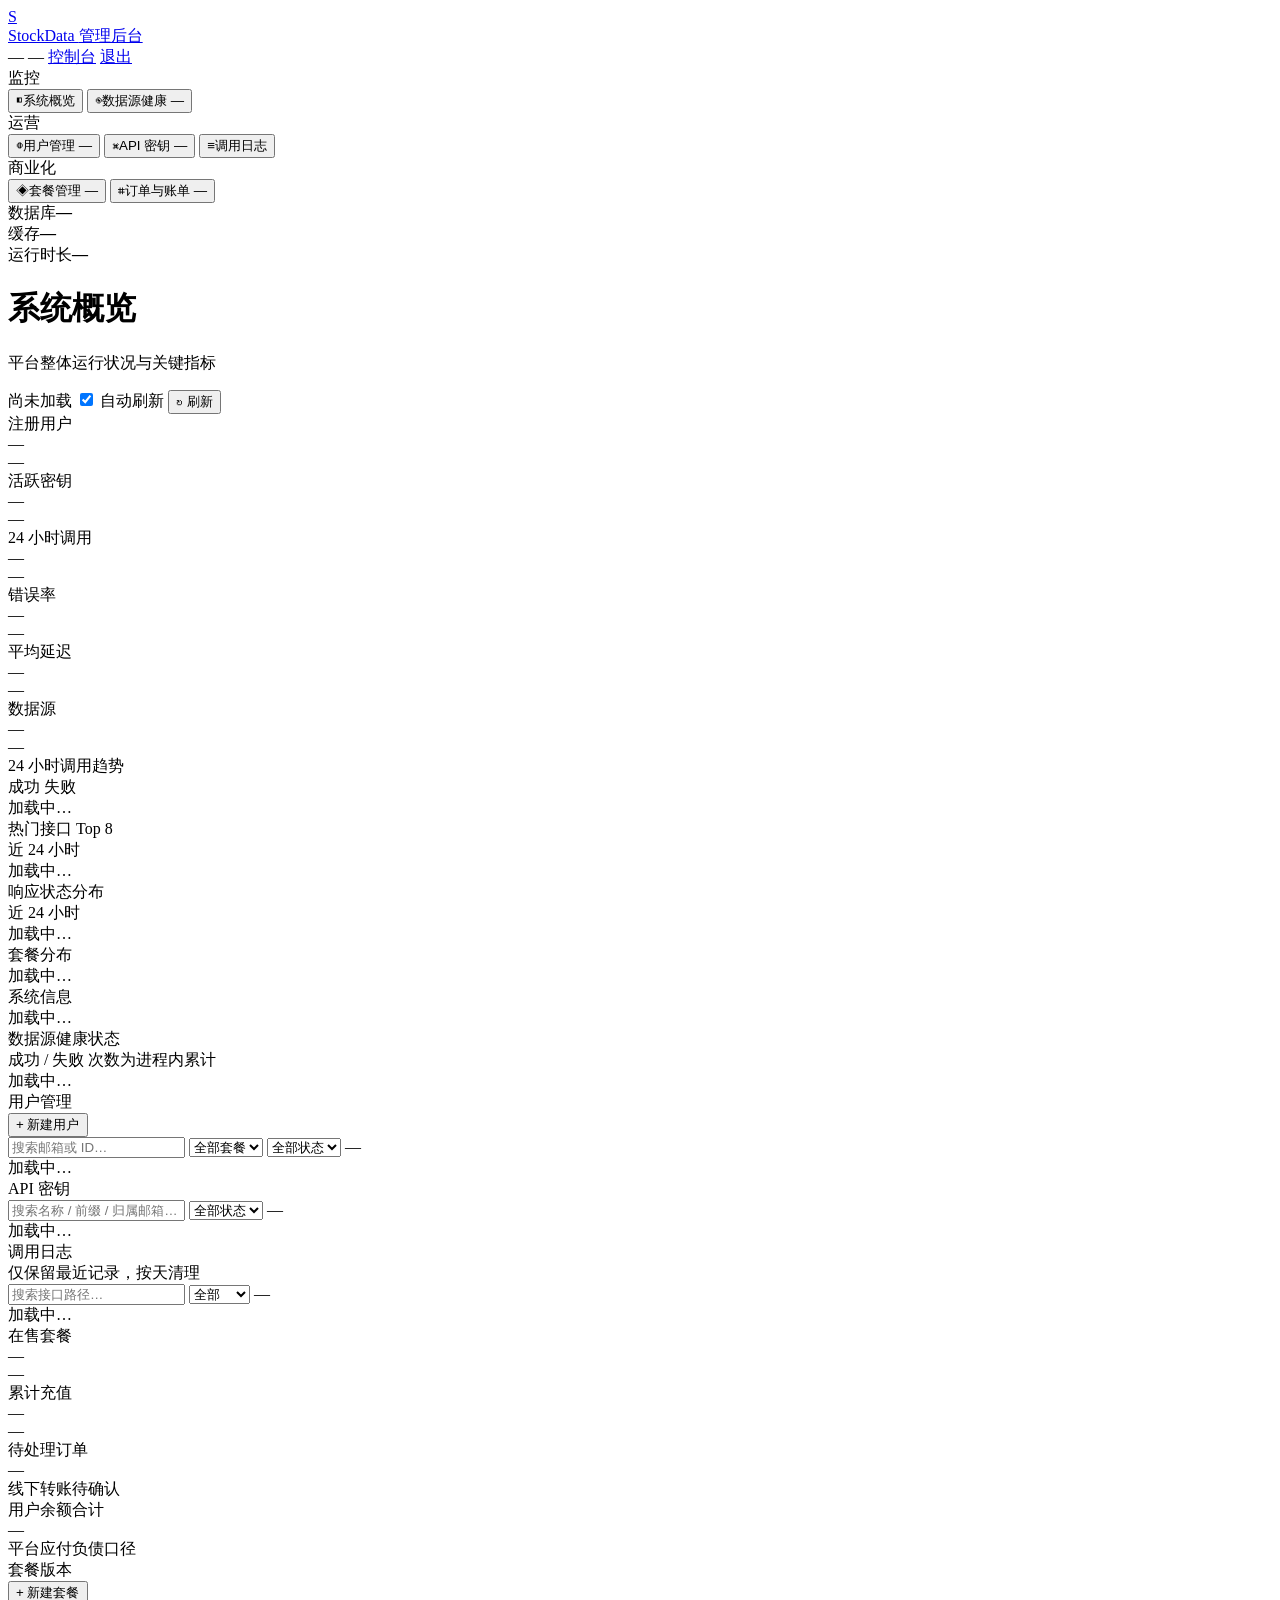
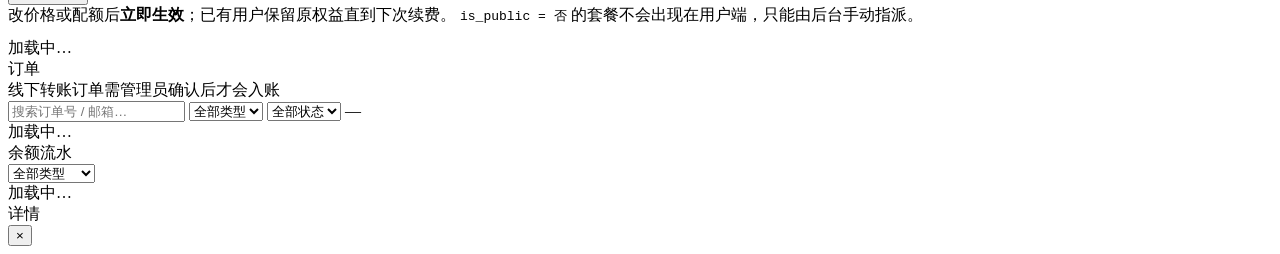
==== backend/static/admin.html @ 7ba792af "基线：开源化改造前的完整状态 改造前先固化一份可回滚的基线。本次同时做了两件安全清理： - 把 docker-compose.yaml 里明文写死的 JWT_SECRET / HITHINK_API_" ====
<!DOCTYPE html>
<html lang="zh-CN">
<head>
<meta charset="UTF-8">
<meta name="viewport" content="width=device-width, initial-scale=1.0">
<title>管理后台 — StockData</title>
<link rel="stylesheet" href="/static/style.css">
</head>
<body>

<nav class="nav">
  <div class="nav-inner">
    <a class="logo" href="/">
      <div class="logo-mark">S</div>
      <div>StockData <span>管理后台</span></div>
    </a>
    <div class="nav-links" style="margin-left:auto">
      <span class="env-chip" id="envChip">—</span>
      <span class="admin-me" id="adminMe">—</span>
      <a href="/console.html">控制台</a>
      <a href="#" id="logoutBtn">退出</a>
    </div>
  </div>
</nav>

<div class="admin-shell">
  <!-- ============ 侧边栏 ============ -->
  <aside class="admin-side">
    <div class="side-block">
      <div class="side-label">监控</div>
      <button class="side-item active" data-view="overview">
        <span class="side-ico">◧</span>系统概览
      </button>
      <button class="side-item" data-view="sources">
        <span class="side-ico">◉</span>数据源健康
        <span class="side-badge" id="srcBadge">—</span>
      </button>
    </div>
    <div class="side-block">
      <div class="side-label">运营</div>
      <button class="side-item" data-view="users">
        <span class="side-ico">◍</span>用户管理
        <span class="side-badge" id="userBadge">—</span>
      </button>
      <button class="side-item" data-view="keys">
        <span class="side-ico">⌘</span>API 密钥
        <span class="side-badge" id="keyBadge">—</span>
      </button>
      <button class="side-item" data-view="logs">
        <span class="side-ico">≡</span>调用日志
      </button>
    </div>
    <div class="side-block">
      <div class="side-label">商业化</div>
      <button class="side-item" data-view="plans">
        <span class="side-ico">◈</span>套餐管理
        <span class="side-badge" id="planBadge">—</span>
      </button>
      <button class="side-item" data-view="orders">
        <span class="side-ico">⌗</span>订单与账单
        <span class="side-badge" id="orderBadge">—</span>
      </button>
    </div>
    <div class="side-foot">
      <div class="side-foot-row"><span>数据库</span><b id="sfDb">—</b></div>
      <div class="side-foot-row"><span>缓存</span><b id="sfRedis">—</b></div>
      <div class="side-foot-row"><span>运行时长</span><b id="sfUptime">—</b></div>
    </div>
  </aside>

  <!-- ============ 主区 ============ -->
  <main class="admin-main">
    <div class="admin-head">
      <div>
        <h1 class="admin-title" id="viewTitle">系统概览</h1>
        <p class="admin-sub" id="viewSub">平台整体运行状况与关键指标</p>
      </div>
      <div class="head-actions">
        <span class="live-badge"><span class="live-dot"></span><span id="lastUpdated">尚未加载</span></span>
        <label class="auto-switch">
          <input type="checkbox" id="autoChk" checked> 自动刷新
        </label>
        <button class="btn-refresh" id="refreshBtn">↻ 刷新</button>
      </div>
    </div>

    <div id="permBox"></div>

    <!-- ---------- 概览 ---------- -->
    <section class="view" id="view-overview">
      <div class="kpi-grid">
        <div class="kpi">
          <div class="kpi-label">注册用户</div>
          <div class="kpi-value" id="kpiUsers">—</div>
          <div class="kpi-sub" id="kpiUsersSub">—</div>
        </div>
        <div class="kpi">
          <div class="kpi-label">活跃密钥</div>
          <div class="kpi-value" id="kpiKeys">—</div>
          <div class="kpi-sub" id="kpiKeysSub">—</div>
        </div>
        <div class="kpi">
          <div class="kpi-label">24 小时调用</div>
          <div class="kpi-value" id="kpiCalls">—</div>
          <div class="kpi-sub" id="kpiCallsSub">—</div>
        </div>
        <div class="kpi">
          <div class="kpi-label">错误率</div>
          <div class="kpi-value" id="kpiErr">—</div>
          <div class="kpi-sub" id="kpiErrSub">—</div>
        </div>
        <div class="kpi">
          <div class="kpi-label">平均延迟</div>
          <div class="kpi-value" id="kpiLat">—</div>
          <div class="kpi-sub" id="kpiLatSub">—</div>
        </div>
        <div class="kpi">
          <div class="kpi-label">数据源</div>
          <div class="kpi-value" id="kpiSrc">—</div>
          <div class="kpi-sub" id="kpiSrcSub">—</div>
        </div>
      </div>

      <div class="panel">
        <div class="panel-head">
          <div class="panel-title">24 小时调用趋势</div>
          <div class="chart-legend">
            <span><i class="lg lg-ok"></i>成功</span>
            <span><i class="lg lg-err"></i>失败</span>
          </div>
        </div>
        <div id="trendWrap" class="chart-wrap"><div class="empty">加载中…</div></div>
      </div>

      <div class="two-col">
        <div class="panel">
          <div class="panel-head"><div class="panel-title">热门接口 Top 8</div>
            <span class="panel-note">近 24 小时</span></div>
          <div id="topPathsWrap"><div class="empty">加载中…</div></div>
        </div>
        <div class="panel">
          <div class="panel-head"><div class="panel-title">响应状态分布</div>
            <span class="panel-note">近 24 小时</span></div>
          <div id="statusWrap"><div class="empty">加载中…</div></div>
        </div>
      </div>

      <div class="two-col">
        <div class="panel">
          <div class="panel-head"><div class="panel-title">套餐分布</div></div>
          <div id="tierWrap"><div class="empty">加载中…</div></div>
        </div>
        <div class="panel">
          <div class="panel-head"><div class="panel-title">系统信息</div></div>
          <div id="sysWrap"><div class="empty">加载中…</div></div>
        </div>
      </div>
    </section>

    <!-- ---------- 数据源 ---------- -->
    <section class="view hidden" id="view-sources">
      <div class="panel">
        <div class="panel-head">
          <div class="panel-title">数据源健康状态</div>
          <span class="panel-note">成功 / 失败 次数为进程内累计</span>
        </div>
        <div id="srcWrap" class="src-grid"><div class="empty">加载中…</div></div>
      </div>
    </section>

    <!-- ---------- 用户 ---------- -->
    <section class="view hidden" id="view-users">
      <div class="panel">
        <div class="panel-head">
          <div class="panel-title">用户管理</div>
          <button class="btn btn-primary btn-sm" onclick="openCreateUser()">+ 新建用户</button>
        </div>
        <div class="toolbar">
          <input class="tb-input" id="uQ" placeholder="搜索邮箱或 ID…" oninput="debounce(loadUsers, 300)()">
          <!-- 套餐选项由 /admin/plans 动态填充，见 renderTierFilter() -->
          <select class="tb-select" id="uTier" onchange="loadUsers()">
            <option value="">全部套餐</option>
          </select>
          <select class="tb-select" id="uStatus" onchange="loadUsers()">
            <option value="all">全部状态</option>
            <option value="active">正常</option>
            <option value="disabled">已禁用</option>
          </select>
          <span class="tb-count" id="uCount">—</span>
        </div>
        <div class="table-scroll"><div id="userWrap"><div class="empty">加载中…</div></div></div>
        <div class="pager" id="uPager"></div>
      </div>
    </section>

    <!-- ---------- 密钥 ---------- -->
    <section class="view hidden" id="view-keys">
      <div class="panel">
        <div class="panel-head"><div class="panel-title">API 密钥</div></div>
        <div class="toolbar">
          <input class="tb-input" id="kQ" placeholder="搜索名称 / 前缀 / 归属邮箱…" oninput="debounce(loadKeys, 300)()">
          <select class="tb-select" id="kStatus" onchange="loadKeys()">
            <option value="all">全部状态</option>
            <option value="active">有效</option>
            <option value="revoked">已吊销</option>
          </select>
          <span class="tb-count" id="kCount">—</span>
        </div>
        <div class="table-scroll"><div id="keyWrap"><div class="empty">加载中…</div></div></div>
        <div class="pager" id="kPager"></div>
      </div>
    </section>

    <!-- ---------- 日志 ---------- -->
    <section class="view hidden" id="view-logs">
      <div class="panel">
        <div class="panel-head"><div class="panel-title">调用日志</div>
          <span class="panel-note">仅保留最近记录，按天清理</span></div>
        <div class="toolbar">
          <input class="tb-input" id="lQ" placeholder="搜索接口路径…" oninput="debounce(loadLogs, 300)()">
          <select class="tb-select" id="lStatus" onchange="loadLogs()">
            <option value="all">全部</option>
            <option value="ok">仅成功</option>
            <option value="err">仅失败</option>
          </select>
          <span class="tb-count" id="lCount">—</span>
        </div>
        <div class="table-scroll"><div id="logWrap"><div class="empty">加载中…</div></div></div>
        <div class="pager" id="lPager"></div>
      </div>
    </section>

    <!-- ---------- 套餐管理 ---------- -->
    <section class="view hidden" id="view-plans">
      <div class="kpi-grid">
        <div class="kpi">
          <div class="kpi-label">在售套餐</div>
          <div class="kpi-value" id="kpiPlans">—</div>
          <div class="kpi-sub" id="kpiPlansSub">—</div>
        </div>
        <div class="kpi">
          <div class="kpi-label">累计充值</div>
          <div class="kpi-value" id="kpiPaid">—</div>
          <div class="kpi-sub" id="kpiPaidSub">—</div>
        </div>
        <div class="kpi">
          <div class="kpi-label">待处理订单</div>
          <div class="kpi-value" id="kpiPending">—</div>
          <div class="kpi-sub">线下转账待确认</div>
        </div>
        <div class="kpi">
          <div class="kpi-label">用户余额合计</div>
          <div class="kpi-value" id="kpiBalance">—</div>
          <div class="kpi-sub">平台应付负债口径</div>
        </div>
      </div>

      <div class="panel">
        <div class="panel-head">
          <div class="panel-title">套餐版本</div>
          <button class="btn btn-primary btn-sm" onclick="openPlanEditor()">+ 新建套餐</button>
        </div>
        <div class="panel-note" style="margin-bottom:12px">
          改价格或配额后<b>立即生效</b>；已有用户保留原权益直到下次续费。
          <code>is_public = 否</code> 的套餐不会出现在用户端，只能由后台手动指派。
        </div>
        <div id="planWrap"><div class="empty">加载中…</div></div>
      </div>
    </section>

    <!-- ---------- 订单与账单 ---------- -->
    <section class="view hidden" id="view-orders">
      <div class="panel">
        <div class="panel-head">
          <div class="panel-title">订单</div>
          <span class="panel-note">线下转账订单需管理员确认后才会入账</span>
        </div>
        <div class="toolbar">
          <input class="tb-input" id="oQ" placeholder="搜索订单号 / 邮箱…" oninput="debounce(loadAdminOrders, 300)()">
          <select class="tb-select" id="oKind" onchange="resetP('orders', loadAdminOrders)">
            <option value="all">全部类型</option>
            <option value="recharge">充值</option>
            <option value="upgrade">升级</option>
            <option value="renew">续费</option>
            <option value="downgrade">变更</option>
          </select>
          <select class="tb-select" id="oStatus" onchange="resetP('orders', loadAdminOrders)">
            <option value="all">全部状态</option>
            <option value="pending">待支付</option>
            <option value="paid">已支付</option>
            <option value="cancelled">已取消</option>
          </select>
          <span class="tb-count" id="oCount">—</span>
        </div>
        <div class="table-scroll"><div id="orderWrap"><div class="empty">加载中…</div></div></div>
        <div class="pager" id="oPager"></div>
      </div>

      <div class="panel">
        <div class="panel-head">
          <div class="panel-title">余额流水</div>
          <select class="tb-select" id="bType" onchange="resetP('bills', loadAdminBills)">
            <option value="all">全部类型</option>
            <option value="recharge">充值入账</option>
            <option value="consume">套餐消费</option>
            <option value="refund">退款</option>
            <option value="grant">管理员赠送</option>
            <option value="deduct">管理员扣减</option>
          </select>
        </div>
        <div class="table-scroll"><div id="billWrap"><div class="empty">加载中…</div></div></div>
        <div class="pager" id="bPager"></div>
      </div>
    </section>
  </main>
</div>

<!-- ============ 弹窗 / Toast ============ -->
<div class="modal-mask hidden" id="modalMask">
  <div class="modal">
    <div class="modal-head">
      <div class="modal-title" id="modalTitle">详情</div>
      <button class="modal-close" onclick="closeModal()" aria-label="关闭">×</button>
    </div>
    <div class="modal-body" id="modalBody"></div>
  </div>
</div>
<div class="toast-box" id="toastBox"></div>

<script src="/static/app.js"></script>
<script>
/* ============================================================
   管理后台
   视图切换 + 各视图数据加载 + 操作
   ============================================================ */

/* 套餐已改为后台可自定义，不能再在前端写死 free/pro/vip 三档。
   state.plans 由 /admin/plans 填充；接口还没返回时先用内置三档兜底，
   避免下拉框空白或渲染报错。 */
const FALLBACK_PLANS = [
  { code: 'free', name: '免费版', level: 0, price_month: 0, price_year: 0, max_keys: 3, rate_limit: 60, daily_quota: 1000 },
  { code: 'pro', name: '专业版', level: 10, price_month: 9900, price_year: 99000, max_keys: 10, rate_limit: 300, daily_quota: 50000 },
  { code: 'vip', name: '旗舰版', level: 20, price_month: 29900, price_year: 299000, max_keys: 50, rate_limit: 1200, daily_quota: -1 },
];
const SRC_LABEL = {
  hithink: '同花顺', tencent: '腾讯', sina: '新浪',
  eastmoney: '东方财富', tdx: '通达信', kaipanla: '开盘了',
};
const yuan = (cents) => ((cents || 0) / 100).toFixed(2);

/* ---------- 基础工具 ---------- */
const esc = (s) => String(s == null ? '' : s).replace(/[&<>"]/g,
  (c) => ({ '&': '&amp;', '<': '&lt;', '>': '&gt;', '"': '&quot;' }[c]));

function toast(msg, type = 'ok') {
  const box = document.getElementById('toastBox');
  const el = document.createElement('div');
  el.className = 'toast toast-' + type;
  el.textContent = msg;
  box.appendChild(el);
  setTimeout(() => el.classList.add('toast-out'), 3200);
  setTimeout(() => el.remove(), 3800);
}

function debounce(fn, ms) {
  let t;
  return function (...args) {
    clearTimeout(t);
    t = setTimeout(() => fn.apply(this, args), ms);
  };
}

function fmtAgo(d) {
  if (!d) return '从未';
  const s = (Date.now() - new Date(d).getTime()) / 1000;
  if (s < 60) return '刚刚';
  if (s < 3600) return Math.floor(s / 60) + ' 分钟前';
  if (s < 86400) return Math.floor(s / 3600) + ' 小时前';
  return Math.floor(s / 86400) + ' 天前';
}

function fmtDur(sec) {
  if (sec < 60) return sec + ' 秒';
  if (sec < 3600) return Math.floor(sec / 60) + ' 分钟';
  if (sec < 86400) return Math.floor(sec / 3600) + ' 小时 ' + Math.floor(sec % 3600 / 60) + ' 分';
  return Math.floor(sec / 86400) + ' 天 ' + Math.floor(sec % 86400 / 3600) + ' 小时';
}

const nfmt = (n) => Number(n || 0).toLocaleString('zh-CN');

/* ---------- 登录态 ---------- */
if (!SD.token) location.href = '/login.html';
document.getElementById('logoutBtn').onclick = (e) => { e.preventDefault(); SD.logout(); };

let ME = null;
let autoTimer = null;
const state = {
  view: 'overview',
  users: { offset: 0, limit: 20, total: 0 },
  keys: { offset: 0, limit: 20, total: 0 },
  logs: { offset: 0, limit: 30, total: 0 },
  orders: { offset: 0, limit: 20, total: 0 },
  bills: { offset: 0, limit: 20, total: 0 },
  stats: null,
  sources: [],
  plans: [],
};

/* ---------- 套餐工具（全部走 state.plans，读不到就用兜底值） ---------- */
function planList() {
  return state.plans && state.plans.length ? state.plans : FALLBACK_PLANS;
}
function planOf(code) {
  return planList().find((p) => p.code === code) || null;
}
function planName(code) {
  const p = planOf(code);
  return p ? p.name : String(code || '-');
}
function planQuota(code) {
  const p = planOf(code);
  return p ? p.max_keys : 3;
}
function tierOptions(selected) {
  return planList().map((p) =>
    `<option value="${esc(p.code)}" ${p.code === selected ? 'selected' : ''}>${esc(p.name)}</option>`
  ).join('');
}

/* 金额输入框（元）<-> 分 的小工具，避免每处都手写 /100 */
function centsOf(v) { return Math.round(parseFloat(v || 0) * 100); }

/* ---------- 视图切换 ---------- */
const VIEWS = {
  overview: { title: '系统概览', sub: '平台整体运行状况与关键指标' },
  sources: { title: '数据源健康', sub: '六家数据源的实时可用性与响应表现' },
  users: { title: '用户管理', sub: '注册账号、套餐等级与访问权限' },
  keys: { title: 'API 密钥', sub: '全平台密钥清单，可吊销与清理' },
  logs: { title: '调用日志', sub: '接口调用明细，用于排障与审计' },
  plans: { title: '套餐管理', sub: '自定义套餐版本、价格与配额' },
  orders: { title: '订单与账单', sub: '充值订单、套餐订单与余额流水' },
};

function switchView(v) {
  state.view = v;
  document.querySelectorAll('.side-item').forEach((b) => {
    b.classList.toggle('active', b.dataset.view === v);
  });
  document.querySelectorAll('.view').forEach((s) => s.classList.add('hidden'));
  document.getElementById('view-' + v).classList.remove('hidden');
  document.getElementById('viewTitle').textContent = VIEWS[v].title;
  document.getElementById('viewSub').textContent = VIEWS[v].sub;
  if (v === 'overview') loadStats();
  if (v === 'sources') loadSources();
  if (v === 'users') loadUsers();
  if (v === 'keys') loadKeys();
  if (v === 'logs') loadLogs();
  if (v === 'plans') loadAdminPlans();
  if (v === 'orders') { loadAdminOrders(); loadAdminBills(); }
}

document.querySelectorAll('.side-item').forEach((b) => {
  b.onclick = () => switchView(b.dataset.view);
});
document.getElementById('refreshBtn').onclick = () => switchView(state.view);

/* ---------- 概览 ---------- */
async function loadStats() {
  try {
    const r = await SD.api('/admin/stats');
    const d = r.data;
    state.stats = d;

    document.getElementById('kpiUsers').textContent = nfmt(d.users);
    document.getElementById('kpiUsersSub').innerHTML =
      `近 7 日新增 <b>${d.users_new_7d}</b> · 活跃 <b>${d.users_active_7d}</b>` +
      (d.users_disabled ? ` · <span class="txt-warn">禁用 ${d.users_disabled}</span>` : '');

    document.getElementById('kpiKeys').textContent = nfmt(d.active_keys);
    document.getElementById('kpiKeysSub').innerHTML =
      `共 ${d.api_keys} 个 · 已吊销 ${d.revoked_keys}`;

    document.getElementById('kpiCalls').textContent = nfmt(d.calls_24h);
    const delta = d.calls_delta_pct;
    const cls = delta === null ? '' : delta >= 0 ? 'txt-up' : 'txt-down';
    document.getElementById('kpiCallsSub').innerHTML = delta === null
      ? '昨日无数据'
      : `环比 <span class="${cls}">${delta >= 0 ? '↑' : '↓'} ${Math.abs(delta)}%</span> · 昨日 ${nfmt(d.calls_prev_24h)}`;

    document.getElementById('kpiErr').textContent = d.error_rate + '%';
    document.getElementById('kpiErr').className = 'kpi-value ' + (d.error_rate > 5 ? 'txt-up' : 'txt-down');
    document.getElementById('kpiErrSub').innerHTML = `${nfmt(d.errors_24h)} 次失败`;

    document.getElementById('kpiLat').textContent = Math.round(d.avg_latency_ms) + ' ms';
    document.getElementById('kpiLatSub').innerHTML = `P95 <b>${d.p95_latency_ms}</b> ms`;

    renderTrend(d.hourly);
    renderTopPaths(d.top_paths);
    renderStatus(d.status_dist);
    /* 后端同时给了 tier_counts（旧字段）和 tiers（含套餐中文名），
       优先用 tiers；老版本后端没有该字段时回落到 tier_counts。 */
    renderTiers(
      d.tiers && d.tiers.length
        ? d.tiers
        : Object.keys(d.tier_counts || {}).map((k) => ({ code: k, name: k, count: d.tier_counts[k] })),
      d.users
    );
    renderSys(d.system, d.stock_meta);

    const rev = d.revenue || {};
    if (document.getElementById('kpiPaid')) {
      document.getElementById('kpiPaid').textContent = '¥' + yuan(rev.paid_amount);
      document.getElementById('kpiPaidSub').innerHTML = `已支付 <b>${nfmt(rev.paid_orders)}</b> 笔`;
      document.getElementById('kpiPending').textContent = nfmt(rev.pending_orders);
      document.getElementById('kpiBalance').textContent = '¥' + yuan(rev.balance_total);
    }

    document.getElementById('userBadge').textContent = d.users;
    document.getElementById('keyBadge').textContent = d.active_keys;
    document.getElementById('envChip').textContent = d.system.env;
    document.getElementById('envChip').className = 'env-chip ' + (d.system.debug ? 'env-dev' : 'env-prod');
    document.getElementById('sfDb').textContent = d.system.database;
    const rOn = !!(d.system.redis || {}).available;
    document.getElementById('sfRedis').textContent = rOn ? '已连接' : '未连接（降级）';
    document.getElementById('sfRedis').className = rOn ? 'txt-down' : 'txt-warn';
    document.getElementById('sfRedis').title = rOn ? '' : (d.system.redis || {}).error || '';
    document.getElementById('sfUptime').textContent = fmtDur(d.system.uptime_s);

    await loadSources(true);   // 数据源数量进 KPI
    stamp();
  } catch (e) {
    document.getElementById('permBox').innerHTML =
      `<div class="alert alert-err">无法加载管理数据：${esc(e.message)}</div>`;
  }
}

/* 24 小时趋势：纯 SVG，无外部图表库依赖 */
function renderTrend(buckets) {
  if (!buckets || !buckets.length) {
    document.getElementById('trendWrap').innerHTML = '<div class="empty">暂无调用数据</div>';
    return;
  }
  const W = 760, H = 220, PL = 44, PR = 12, PT = 14, PB = 28;
  const iw = W - PL - PR, ih = H - PT - PB;
  const max = Math.max(1, ...buckets.map((b) => b.total));
  // y 轴刻度取整到好看的档位
  const step = Math.pow(10, Math.floor(Math.log10(max)));
  const top = Math.ceil(max / step) * step;
  const bw = iw / buckets.length;

  let bars = '';
  buckets.forEach((b, i) => {
    const h = (b.total / top) * ih;
    const eh = (b.errors / top) * ih;
    const x = PL + i * bw + bw * 0.18;
    const w = bw * 0.64;
    const y = PT + ih - h;
    bars += `<rect x="${x.toFixed(1)}" y="${y.toFixed(1)}" width="${w.toFixed(1)}" height="${Math.max(h, 0).toFixed(1)}" rx="2" fill="url(#gOk)"/>`
      + `<rect x="${x.toFixed(1)}" y="${(PT + ih - eh).toFixed(1)}" width="${w.toFixed(1)}" height="${Math.max(eh, 0).toFixed(1)}" rx="2" fill="#f0453a"/>`
      + `<rect x="${(PL + i * bw).toFixed(1)}" y="${PT}" width="${bw.toFixed(1)}" height="${ih}" fill="transparent">`
      + `<title>${b.hour}　成功 ${b.total - b.errors}　失败 ${b.errors}　合计 ${b.total}</title></rect>`;
  });

  let grid = '';
  for (let i = 0; i <= 4; i++) {
    const y = PT + ih - (ih * i / 4);
    const val = Math.round(top * i / 4);
    grid += `<line x1="${PL}" y1="${y.toFixed(1)}" x2="${W - PR}" y2="${y.toFixed(1)}" stroke="#232e47" stroke-dasharray="3 4"/>`
      // 注意：SVG 的表现属性不解析 CSS 变量，字体必须写死字族名
      + `<text x="${PL - 8}" y="${(y + 4).toFixed(1)}" fill="#6b7a99" font-size="10" text-anchor="end" font-family="Consolas, monospace">${val}</text>`;
  }

  let xlab = '';
  buckets.forEach((b, i) => {
    if (i % 4 !== 0 && i !== buckets.length - 1) return;
    xlab += `<text x="${(PL + i * bw + bw / 2).toFixed(1)}" y="${H - 8}" fill="#6b7a99" font-size="10" text-anchor="middle">${b.hour}</text>`;
  });

  document.getElementById('trendWrap').innerHTML = `
    <svg viewBox="0 0 ${W} ${H}" class="trend-svg" role="img" aria-label="24 小时调用趋势">
      <defs>
        <linearGradient id="gOk" x1="0" y1="0" x2="0" y2="1">
          <stop offset="0%" stop-color="#5b91ff"/>
          <stop offset="100%" stop-color="#2b5fd9" stop-opacity=".55"/>
        </linearGradient>
      </defs>
      ${grid}${bars}${xlab}
    </svg>`;
}

function renderTopPaths(rows) {
  const wrap = document.getElementById('topPathsWrap');
  if (!rows || !rows.length) { wrap.innerHTML = '<div class="empty">暂无调用数据</div>'; return; }
  const max = Math.max(...rows.map((r) => r.count));
  wrap.innerHTML = rows.map((r) => `
    <div class="bar-row">
      <div class="bar-name mono">${esc(r.path)}</div>
      <div class="bar-track"><span style="width:${(r.count / max * 100).toFixed(1)}%"></span></div>
      <div class="bar-val mono">${nfmt(r.count)}</div>
    </div>`).join('');
}

function renderStatus(dist) {
  const total = (dist.s2xx || 0) + (dist.s4xx || 0) + (dist.s5xx || 0);
  const wrap = document.getElementById('statusWrap');
  if (!total) { wrap.innerHTML = '<div class="empty">暂无调用数据</div>'; return; }
  const pct = (n) => (n / total * 100).toFixed(1);
  wrap.innerHTML = `
    <div class="stack-bar">
      <span class="st-ok" style="width:${pct(dist.s2xx)}%" title="2xx ${dist.s2xx}"></span>
      <span class="st-4xx" style="width:${pct(dist.s4xx)}%" title="4xx ${dist.s4xx}"></span>
      <span class="st-5xx" style="width:${pct(dist.s5xx)}%" title="5xx ${dist.s5xx}"></span>
    </div>
    <div class="stack-legend">
      <div><i class="lg lg-ok"></i>2xx 成功<b class="mono">${nfmt(dist.s2xx)}</b><em>${pct(dist.s2xx)}%</em></div>
      <div><i class="lg lg-4xx"></i>4xx 客户端错误<b class="mono">${nfmt(dist.s4xx)}</b><em>${pct(dist.s4xx)}%</em></div>
      <div><i class="lg lg-5xx"></i>5xx 服务端错误<b class="mono">${nfmt(dist.s5xx)}</b><em>${pct(dist.s5xx)}%</em></div>
    </div>`;
}

function renderTiers(tiers, total) {
  const wrap = document.getElementById('tierWrap');
  /* 后端已按库里的套餐动态给出 tiers（含后台自定义套餐），
     这里直接渲染，不再依赖前端写死的三档 */
  const rows = (tiers || []).map((t) => ({
    code: t.code, name: t.name, n: t.count || 0,
  }));
  if (!rows.length) {
    wrap.innerHTML = '<div class="empty">暂无套餐数据</div>';
    return;
  }
  const max = Math.max(1, ...rows.map((r) => r.n));
  const bgClass = (code) => ['free', 'pro', 'vip'].includes(code) ? 'bg-' + code : 'bg-pro';
  wrap.innerHTML = rows.map((r) => `
    <div class="bar-row">
      <div class="bar-name"><span class="tier-pill tier-${esc(r.code)}">${esc(r.name)}</span></div>
      <div class="bar-track"><span class="${bgClass(r.code)}" style="width:${(r.n / max * 100).toFixed(1)}%"></span></div>
      <div class="bar-val mono">${r.n}</div>
    </div>`).join('') + `<div class="panel-note" style="margin-top:12px">合计 ${total} 个账号</div>`;
}

function renderSys(s, stockMeta) {
  const r = s.redis || {};
  const rows = [
    ['应用', s.app],
    ['运行环境', s.env + (s.debug ? '（DEBUG 开启）' : '')],
    ['数据库', s.database],
    ['Redis 地址', r.url || '—'],
    ['Python', s.python],
    ['操作系统', s.platform],
    ['运行时长', fmtDur(s.uptime_s)],
    ['股票代码表', nfmt(stockMeta) + ' 条'],
  ];
  /* Redis 不可用时要把「为什么」和「有什么影响」说清楚，
     否则只看「未连接」两个字会让人以为是故障。 */
  const card = r.available
    ? `<div class="dep-card dep-ok">
         <div class="dep-top"><b>Redis 缓存</b><span class="status ok">已连接</span></div>
         <div class="dep-desc">限流、行情缓存、吊销黑名单都在正常工作。</div>
       </div>`
    : `<div class="dep-card dep-warn">
         <div class="dep-top"><b>Redis 缓存</b><span class="status partial">未连接</span></div>
         <div class="dep-desc">
           服务已自动降级，<b>不会中断</b>：限流降级为放行，缓存改用进程内兜底，
           吊销仍由数据库兜底生效。进程重启后限流计数会清零。
         </div>
         ${r.error ? `<div class="dep-err mono">${esc(r.error)}</div>` : ''}
         <div class="dep-foot">
           <span>每 ${r.retry_interval_s ?? 30} 秒自动重试一次，Redis 起来后会自行接上</span>
           <button class="btn btn-ghost btn-sm" onclick="recheckRedis()">立即重测</button>
         </div>
       </div>`;
  document.getElementById('sysWrap').innerHTML =
    `<div class="kv-list">${rows.map(([k, v]) =>
      `<div class="kv"><span>${k}</span><b>${esc(v)}</b></div>`).join('')}</div>` + card;
}

async function recheckRedis() {
  const btn = event && event.target;
  if (btn) btn.classList.add('loading');
  try {
    const r = await SD.api('/admin/redis/recheck', { method: 'POST' });
    toast(r.msg || '已重新检测');
    loadStats();
  } catch (e) {
    toast('检测失败：' + e.message, 'err');
  } finally {
    if (btn) btn.classList.remove('loading');
  }
}

/* ---------- 数据源 ---------- */
async function loadSources(silent) {
  try {
    const r = await SD.api('/sources');
    const rows = r.data || [];
    state.sources = rows;
    const ok = rows.filter((s) => s.ok > 0 && !s.last_error).length;
    const degraded = rows.filter((s) => s.ok > 0 && s.last_error).length;
    document.getElementById('srcBadge').textContent = `${ok}/${rows.length}`;
    document.getElementById('kpiSrc').textContent = `${ok}/${rows.length}`;
    document.getElementById('kpiSrcSub').innerHTML = degraded
      ? `<span class="txt-warn">${degraded} 个源最近出错</span>`
      : '全部正常';
    if (!silent) renderSources(rows);
  } catch (e) {
    if (!silent) toast('数据源状态加载失败：' + e.message, 'err');
  }
}

function renderSources(rows) {
  const wrap = document.getElementById('srcWrap');
  if (!rows.length) { wrap.innerHTML = '<div class="empty">暂无数据源</div>'; return; }
  wrap.innerHTML = rows.map((s) => {
    const healthy = s.ok > 0 && !s.last_error;
    const warn = s.ok > 0 && !!s.last_error;
    const total = (s.ok || 0) + (s.fail || 0);
    const rate = total ? ((s.ok / total) * 100).toFixed(0) : 0;
    return `<div class="src-card ${healthy ? 'is-ok' : warn ? 'is-warn' : 'is-idle'}">
      <div class="src-top">
        <div class="src-name">${esc(SRC_LABEL[s.source] || s.source)}</div>
        <span class="status ${healthy ? 'ok' : warn ? 'partial' : ''}">${healthy ? '正常' : warn ? '降级' : '未调用'}</span>
      </div>
      <div class="src-code mono">${esc(s.source)}</div>
      <div class="src-metrics">
        <div><span>成功率</span><b>${total ? rate + '%' : '—'}</b></div>
        <div><span>成功/失败</span><b class="mono">${s.ok || 0} / ${s.fail || 0}</b></div>
        <div><span>最近耗时</span><b class="mono">${s.last_latency_ms || 0} ms</b></div>
      </div>
      ${s.last_error ? `<div class="src-err">${esc(s.last_error)}</div>` : ''}
    </div>`;
  }).join('');
}

/* ---------- 用户 ---------- */
async function loadUsers() {
  const s = state.users;
  const q = document.getElementById('uQ').value.trim();
  const tier = document.getElementById('uTier').value;
  const status = document.getElementById('uStatus').value;
  const qs = new URLSearchParams({
    offset: s.offset, limit: s.limit, status,
    ...(q ? { q } : {}), ...(tier ? { tier } : {}),
  });
  try {
    const r = await SD.api('/admin/users?' + qs.toString());
    const d = r.data;
    s.total = d.total;
    document.getElementById('uCount').textContent = `共 ${d.total} 个用户`;
    renderUsers(d.items);
    renderPager('uPager', 'users');
    stamp();
  } catch (e) { toast('用户列表加载失败：' + e.message, 'err'); }
}

function renderUsers(rows) {
  const wrap = document.getElementById('userWrap');
  state.userRows = rows || [];   // 弹窗里要按 id 回查当前有效期
  if (!rows || !rows.length) { wrap.innerHTML = '<div class="empty">没有匹配的用户</div>'; return; }
  wrap.innerHTML = `<table class="table-nowrap">
    <thead><tr>
      <th>用户</th><th>套餐</th><th>角色</th><th>状态</th>
      <th>Key 用量</th><th>余额</th><th>24h 调用</th><th>注册时间</th><th style="text-align:right">操作</th>
    </tr></thead>
    <tbody>${rows.map((u) => {
      const quota = u.key_quota ?? planQuota(u.tier);
      const full = (u.active_keys || 0) >= quota;
      const me = ME && u.id === ME.id;
      const bal = u.balance || 0;
      return `<tr${u.is_active ? '' : ' class="row-dim"'}>
        <td>
          <div class="cell-main" title="${esc(u.email)}">${esc(u.email)}</div>
          <div class="cell-sub mono">#${u.id}${me ? ' · 当前登录' : ''}</div>
        </td>
        <td>
          <select class="tier-select tier-${esc(u.tier)}" onchange="changeTier(${u.id}, this.value)">
            ${tierOptions(u.tier)}
          </select>
          <div class="cell-sub">${expiryCell(u)}</div>
        </td>
        <td>${u.is_admin ? '<span class="status main">管理员</span>' : '<span class="cell-sub">普通用户</span>'}</td>
        <td>${u.is_active
          ? '<span class="status ok">正常</span>'
          : '<span class="status partial">已禁用</span>'}</td>
        <td class="mono ${full ? 'txt-warn' : ''}">${u.active_keys || 0} / ${quota}</td>
        <td class="mono">¥${yuan(bal)}</td>
        <td class="mono">${nfmt(u.calls_24h)}</td>
        <td class="cell-sub">${SD.fmtTime(u.created_at)}</td>
        <td style="text-align:right;white-space:nowrap">
          <button class="btn btn-ghost btn-sm" onclick="viewUser(${u.id})">详情</button>
          <button class="btn btn-ghost btn-sm" onclick="openBalanceEditor(${u.id}, '${esc(u.email)}', ${bal})">余额</button>
          <button class="btn btn-ghost btn-sm" onclick="openExpiryEditor(${u.id}, '${esc(u.email)}')">有效期</button>
          <button class="btn btn-ghost btn-sm" onclick="toggleUser(${u.id}, ${u.is_active})">${u.is_active ? '禁用' : '启用'}</button>
          <button class="btn btn-ghost btn-sm" onclick="resetPwd(${u.id}, '${esc(u.email)}')">改密码</button>
          ${me ? '' : `<button class="btn btn-danger btn-sm" onclick="delUser(${u.id}, '${esc(u.email)}')">删除</button>`}
        </td>
      </tr>`;
    }).join('')}</tbody></table>`;
}

/* 有效期单元格：后台必须能一眼看出"试用 / 付费 / 剩几天 / 已过期"，
   否则管理员根本不知道该不该催用户续费。 */
function expiryCell(u) {
  if (!u.plan_expires_at) return '<span style="color:var(--muted)">长期有效</span>';
  const d = String(u.plan_expires_at).slice(0, 10);
  const tag = u.is_trial ? '试用' : '付费';
  if (u.expired) {
    return `<span class="status err">${tag} · 已过期</span>
            <span style="color:var(--muted)"> ${d}</span>`;
  }
  const warn = u.days_left !== null && u.days_left <= 7;
  return `<span class="${warn ? 'txt-warn' : ''}">${tag} · 剩 ${u.days_left} 天</span>
          <span style="color:var(--muted)"> ${d}</span>`;
}

async function changeTier(id, tier) {
  try {
    const r = await SD.api(`/admin/users/${id}/tier`, {
      method: 'POST', body: JSON.stringify({ tier }),
    });
    toast(r.msg || `已调整为 ${planName(tier)}`);
    loadUsers();
  } catch (e) {
    toast('调整失败：' + e.message, 'err');
    loadUsers();   // 把下拉框回滚到真实值
  }
}

/* ---------- 调整有效期 ---------- */
function openExpiryEditor(id, email) {
  /* 注意：state.users 是**分页对象** {offset,limit,total}，不是用户数组。
     用户行单独存一份在 state.userRows，别在这里 .find —— 会直接 TypeError。 */
  const u = (state.userRows || []).find((x) => x.id === id) || {};
  const cur = u.plan_expires_at
    ? `${String(u.plan_expires_at).slice(0, 10)}${u.is_trial ? '（试用期）' : ''}`
    : '长期有效';
  openModal('调整有效期', `
    <div class="kv-list" style="margin-bottom:16px">
      <div class="kv"><span>用户</span><b>${esc(email)}</b></div>
      <div class="kv"><span>当前有效期</span><b>${esc(cur)}</b></div>
    </div>
    <div class="field" style="margin-bottom:14px">
      <label>顺延天数（在当前到期日基础上加，留空则用下方精确日期）</label>
      <input id="expDays" type="number" step="1" placeholder="如 30" autocomplete="off">
    </div>
    <div class="field" style="margin-bottom:14px">
      <label>或指定到期日期</label>
      <input id="expDate" type="date" autocomplete="off">
    </div>
    <div class="chips" style="margin-bottom:18px">
      <span class="chip" onclick="document.getElementById('expDays').value=15">+15 天</span>
      <span class="chip" onclick="document.getElementById('expDays').value=30">+30 天</span>
      <span class="chip" onclick="document.getElementById('expDays').value=365">+1 年</span>
      <span class="chip" onclick="document.getElementById('expDays').value='';document.getElementById('expDate').value='';window.__expClear=true">设为长期有效</span>
    </div>
    <button class="btn btn-primary" style="width:100%" onclick="submitExpiry(${id})">确认调整</button>
    <div class="panel-note" style="margin-top:10px">
      顺延会在原到期日基础上累加，不会吞掉用户已买的天数；设为长期有效则不再限制。
    </div>`);
  window.__expClear = false;
}

async function submitExpiry(id) {
  const daysRaw = document.getElementById('expDays').value;
  const dateRaw = document.getElementById('expDate').value;
  const body = {};
  if (window.__expClear) {
    body.clear = true;
  } else if (dateRaw) {
    body.expires_at = dateRaw + 'T23:59:59';
  } else if (daysRaw !== '') {
    body.days = parseInt(daysRaw, 10);
  } else {
    toast('请填写天数或选择日期', 'err'); return;
  }
  try {
    const r = await SD.api(`/admin/users/${id}/expiry`, {
      method: 'POST', body: JSON.stringify(body),
    });
    closeModal();
    toast(r.msg || '已更新有效期');
    loadUsers();
  } catch (e) { toast('调整失败：' + e.message, 'err'); }
}

/* ---------- 调整余额 ---------- */
function openBalanceEditor(id, email, balanceCents) {
  openModal('调整余额', `
    <div class="kv-list" style="margin-bottom:16px">
      <div class="kv"><span>用户</span><b>${esc(email)}</b></div>
      <div class="kv"><span>当前余额</span><b class="mono">¥${yuan(balanceCents)}</b></div>
    </div>
    <div class="field" style="margin-bottom:14px">
      <label>变动金额（元，正数为赠送，负数为扣减）</label>
      <input id="balAmt" type="number" step="0.01" placeholder="如 100 或 -50" autocomplete="off">
    </div>
    <div class="field" style="margin-bottom:18px">
      <label>备注</label>
      <input id="balRemark" placeholder="如：活动赠送 / 补偿" autocomplete="off">
    </div>
    <div class="chips" style="margin-bottom:18px">
      <span class="chip" onclick="document.getElementById('balAmt').value=50">+50</span>
      <span class="chip" onclick="document.getElementById('balAmt').value=100">+100</span>
      <span class="chip" onclick="document.getElementById('balAmt').value=500">+500</span>
      <span class="chip" onclick="document.getElementById('balAmt').value=-50">-50</span>
    </div>
    <button class="btn btn-primary" style="width:100%" onclick="submitBalance(${id})">确认调整</button>
    <div class="panel-note" style="margin-top:10px">
      扣减不允许把余额弄成负数；每一笔都会写进余额流水，可在「订单与账单」里查。
    </div>`);
}

async function submitBalance(id) {
  const cents = centsOf(document.getElementById('balAmt').value);
  const remark = document.getElementById('balRemark').value.trim();
  if (!cents) { toast('请输入变动金额', 'err'); return; }
  try {
    const r = await SD.api(`/admin/users/${id}/balance`, {
      method: 'POST', body: JSON.stringify({ amount: cents, remark }),
    });
    closeModal();
    toast(r.msg || '余额已调整');
    loadUsers(); loadStats();
  } catch (e) { toast('调整失败：' + e.message, 'err'); }
}

async function toggleUser(id, isActive) {
  const tip = isActive
    ? '禁用后该用户将立即无法登录，其 API Key 也会失效。确定继续？'
    : '确定启用该用户？';
  if (!confirm(tip)) return;
  try {
    await SD.api(`/admin/users/${id}/toggle`, { method: 'POST' });
    toast(isActive ? '用户已禁用' : '用户已启用');
    loadUsers();
  } catch (e) { toast(e.message, 'err'); }
}

async function resetPwd(id, email) {
  const pwd = prompt(`为 ${email} 设置新密码（至少 8 位）：`);
  if (!pwd) return;
  if (pwd.length < 8) { toast('密码至少 8 位', 'err'); return; }
  try {
    await SD.api(`/admin/users/${id}/password`, {
      method: 'POST', body: JSON.stringify({ password: pwd }),
    });
    toast('密码已重置');
  } catch (e) { toast('重置失败：' + e.message, 'err'); }
}

async function delUser(id, email) {
  if (!confirm(`确定删除用户 ${email} 吗？\n\n该用户名下的所有 API Key 会一并删除且无法恢复，\n调用日志会保留用于审计。`)) return;
  try {
    const r = await SD.api(`/admin/users/${id}`, { method: 'DELETE' });
    toast((r.msg || '已删除') + `（清理 ${r.data?.deleted_keys ?? 0} 个密钥）`);
    loadUsers();
    loadStats();
  } catch (e) { toast('删除失败：' + e.message, 'err'); }
}

async function viewUser(id) {
  openModal('用户详情', '<div class="empty">加载中…</div>');
  try {
    const r = await SD.api('/admin/users/' + id);
    const d = r.data;
    const u = d.user;
    document.getElementById('modalBody').innerHTML = `
      <div class="kv-list" style="margin-bottom:18px">
        <div class="kv"><span>邮箱</span><b>${esc(u.email)}</b></div>
        <div class="kv"><span>ID</span><b class="mono">#${u.id}</b></div>
        <div class="kv"><span>套餐</span><b><span class="tier-pill tier-${u.tier}">${u.tier.toUpperCase()}</span></b></div>
        <div class="kv"><span>角色</span><b>${u.is_admin ? '管理员' : '普通用户'}</b></div>
        <div class="kv"><span>状态</span><b>${u.is_active ? '正常' : '已禁用'}</b></div>
        <div class="kv"><span>注册时间</span><b>${SD.fmtTime(u.created_at)}</b></div>
        <div class="kv"><span>最后登录</span><b>${u.last_login ? SD.fmtTime(u.last_login) : '从未登录'}</b></div>
        <div class="kv"><span>累计调用</span><b class="mono">${nfmt(d.calls_total)}</b></div>
        <div class="kv"><span>24h 调用</span><b class="mono">${nfmt(d.calls_24h)}</b></div>
      </div>
      <div class="modal-sec">API 密钥（${d.keys.length}）</div>
      ${d.keys.length ? `<table class="mini"><thead><tr><th>名称</th><th>密钥</th><th>状态</th><th>调用</th><th>最后使用</th></tr></thead>
        <tbody>${d.keys.map((k) => `<tr>
          <td>${esc(k.name)}</td>
          <td class="mono">${esc(k.masked)}</td>
          <td>${k.is_active ? '<span class="status ok">有效</span>' : '<span class="status partial">已吊销</span>'}</td>
          <td class="mono">${nfmt(k.total_calls)}</td>
          <td class="cell-sub">${k.last_used ? fmtAgo(k.last_used) : '未使用'}</td>
        </tr>`).join('')}</tbody></table>` : '<div class="empty">该用户还没有创建密钥</div>'}
      <div class="modal-sec">最近调用（${d.recent_logs.length}）</div>
      ${d.recent_logs.length ? `<table class="mini"><thead><tr><th>时间</th><th>路径</th><th>状态</th><th>耗时</th></tr></thead>
        <tbody>${d.recent_logs.map((l) => `<tr>
          <td class="cell-sub">${SD.fmtTime(l.ts)}</td>
          <td class="mono">${esc(l.path)}</td>
          <td class="${l.status >= 400 ? 'txt-up' : 'txt-down'} mono">${l.status}</td>
          <td class="mono">${l.latency_ms} ms</td>
        </tr>`).join('')}</tbody></table>` : '<div class="empty">暂无调用记录</div>'}`;
  } catch (e) {
    document.getElementById('modalBody').innerHTML =
      `<div class="alert alert-err">${esc(e.message)}</div>`;
  }
}

function openCreateUser() {
  openModal('新建用户', `
    <div class="field" style="margin-bottom:14px">
      <label>邮箱</label>
      <input id="nuEmail" type="email" placeholder="user@example.com" autocomplete="off">
    </div>
    <div class="field" style="margin-bottom:14px">
      <label>初始密码（至少 8 位）</label>
      <input id="nuPwd" type="text" placeholder="留空则随机生成" autocomplete="off">
    </div>
    <div class="field" style="margin-bottom:18px">
      <label>套餐</label>
      <select id="nuTier">${tierOptions('free')}</select>
    </div>
    <button class="btn btn-primary" onclick="submitCreateUser()" style="width:100%">创建</button>
    <div class="panel-note" style="margin-top:10px">
      提示：也可以让用户自己在注册页注册，这里只是给需要直接开号的场景用。
    </div>`);
}

async function submitCreateUser() {
  const email = document.getElementById('nuEmail').value.trim();
  const pwd = document.getElementById('nuPwd').value.trim() || randomPwd();
  const tier = document.getElementById('nuTier').value;
  if (!email) { toast('请填写邮箱', 'err'); return; }
  if (pwd.length < 8) { toast('密码至少 8 位', 'err'); return; }
  try {
    // 注册接口固定给 free，创建成功后再按邮箱定位并改套餐
    await SD.api('/auth/register', {
      method: 'POST', body: JSON.stringify({ email, password: pwd }),
    });
  } catch (e) {
    toast('创建失败：' + e.message, 'err');
    return;
  }
  try {
    const r = await SD.api(`/admin/users?limit=200&q=${encodeURIComponent(email)}`);
    const hit = (r.data.items || []).find((u) => u.email === email);
    if (hit && tier !== 'free') {
      await SD.api(`/admin/users/${hit.id}/tier`, {
        method: 'POST', body: JSON.stringify({ tier }),
      });
    }
    closeModal();
    toast(`已创建 ${email}（初始密码：${pwd}）`);
    loadUsers(); loadStats();
  } catch (e) {
    toast('创建后查询失败：' + e.message, 'err');
  }
}

function randomPwd() {
  const cs = 'abcdefghijkmnpqrstuvwxyzABCDEFGHJKLMNPQRSTUVWXYZ23456789';
  let s = 'Sd@';
  for (let i = 0; i < 9; i++) s += cs[Math.floor(Math.random() * cs.length)];
  return s;
}

/* ---------- 密钥 ---------- */
async function loadKeys() {
  const s = state.keys;
  const q = document.getElementById('kQ').value.trim();
  const status = document.getElementById('kStatus').value;
  const qs = new URLSearchParams({
    offset: s.offset, limit: s.limit, status, ...(q ? { q } : {}),
  });
  try {
    const r = await SD.api('/admin/keys?' + qs.toString());
    const d = r.data;
    s.total = d.total;
    document.getElementById('kCount').textContent = `共 ${d.total} 个密钥`;
    renderKeys(d.items);
    renderPager('kPager', 'keys');
    stamp();
  } catch (e) { toast('密钥列表加载失败：' + e.message, 'err'); }
}

function renderKeys(rows) {
  const wrap = document.getElementById('keyWrap');
  if (!rows || !rows.length) { wrap.innerHTML = '<div class="empty">没有匹配的密钥</div>'; return; }
  wrap.innerHTML = `<table class="table-nowrap">
    <thead><tr>
      <th>名称</th><th>归属</th><th>密钥</th><th>权限</th><th>限流</th>
      <th>调用</th><th>最后使用</th><th>状态</th><th style="text-align:right">操作</th>
    </tr></thead>
    <tbody>${rows.map((k) => `<tr${k.is_active ? '' : ' class="row-dim"'}>
      <td><div class="cell-main" title="${esc(k.name)}">${esc(k.name)}</div><div class="cell-sub mono">#${k.id}</div></td>
      <td><div class="cell-main" title="${esc(k.user_email)}">${esc(k.user_email)}</div><div class="cell-sub mono">#${k.user_id}</div></td>
      <td class="mono">${esc(k.masked)}</td>
      <td class="cell-sub">${(k.scopes || []).join(', ') || '—'}</td>
      <td class="mono">${k.rate_limit}/min</td>
      <td class="mono">${nfmt(k.total_calls)}</td>
      <td class="cell-sub">${k.last_used ? fmtAgo(k.last_used) : '未使用'}</td>
      <td>${k.is_active ? '<span class="status ok">有效</span>' : '<span class="status partial">已吊销</span>'}</td>
      <td style="text-align:right;white-space:nowrap">
        ${k.is_active
          ? `<button class="btn btn-danger btn-sm" onclick="revokeKey(${k.id}, '${esc(k.name)}')">吊销</button>`
          : `<button class="btn btn-danger btn-sm" onclick="purgeKey(${k.id}, '${esc(k.name)}')">删除</button>`}
      </td>
    </tr>`).join('')}</tbody></table>`;
}

async function revokeKey(id, name) {
  if (!confirm(`确定吊销「${name}」？使用它的程序将立即无法访问接口。`)) return;
  try {
    await SD.api(`/admin/keys/${id}/revoke`, { method: 'POST' });
    toast('密钥已吊销'); loadKeys(); loadStats();
  } catch (e) { toast('吊销失败：' + e.message, 'err'); }
}

async function purgeKey(id, name) {
  if (!confirm(`确定永久删除「${name}」？记录将被抹掉且无法恢复，调用日志会保留。`)) return;
  try {
    await SD.api(`/admin/keys/${id}`, { method: 'DELETE' });
    toast('密钥已永久删除'); loadKeys(); loadStats();
  } catch (e) { toast('删除失败：' + e.message, 'err'); }
}

/* ---------- 日志 ---------- */
async function loadLogs() {
  const s = state.logs;
  const q = document.getElementById('lQ').value.trim();
  const status = document.getElementById('lStatus').value;
  const qs = new URLSearchParams({
    offset: s.offset, limit: s.limit, status, ...(q ? { q } : {}),
  });
  try {
    const r = await SD.api('/admin/logs?' + qs.toString());
    const d = r.data;
    s.total = d.total;
    document.getElementById('lCount').textContent = `共 ${d.total} 条记录`;
    renderLogs(d.items);
    renderPager('lPager', 'logs');
    stamp();
  } catch (e) { toast('日志加载失败：' + e.message, 'err'); }
}

function renderLogs(rows) {
  const wrap = document.getElementById('logWrap');
  if (!rows || !rows.length) { wrap.innerHTML = '<div class="empty">没有匹配的记录</div>'; return; }
  wrap.innerHTML = `<table>
    <thead><tr><th>时间</th><th>路径</th><th>状态</th><th>耗时</th><th>密钥</th><th>用户</th></tr></thead>
    <tbody>${rows.map((l) => `<tr>
      <td class="cell-sub">${SD.fmtTime(l.ts)}</td>
      <td class="mono">${esc(l.path)}</td>
      <td><span class="code-chip ${l.status < 300 ? 'c-ok' : l.status < 400 ? 'c-info' : l.status < 500 ? 'c-warn' : 'c-err'}">${l.status}</span></td>
      <td class="mono ${l.latency_ms > 1000 ? 'txt-warn' : ''}">${l.latency_ms} ms</td>
      <td class="mono cell-sub">${l.key_masked || '—'}</td>
      <td class="cell-sub">${esc(l.user_email || '—')}</td>
    </tr>`).join('')}</tbody></table>`;
}

/* ---------- 套餐管理 ---------- */
async function loadAdminPlans(reload) {
  try {
    const r = await SD.api('/admin/plans');
    const items = (r.data || {}).items || [];
    state.plans = items;
    renderAdminPlans(items);
    renderTierFilter();
    document.getElementById('planBadge').textContent = items.length;
    document.getElementById('kpiPlans').textContent = items.length;
    const pub = items.filter((p) => p.is_public && p.is_active).length;
    document.getElementById('kpiPlansSub').innerHTML =
      `公开在售 <b>${pub}</b> · 隐藏 ${items.length - pub}`;
    stamp();
  } catch (e) {
    toast('套餐加载失败：' + e.message, 'err');
    /* 接口挂了也要让下拉框可用，用内置三档兜底 */
    state.plans = [];
    renderTierFilter();
  }
}

/* 用户管理的套餐筛选下拉，选项跟着库里的套餐走 */
function renderTierFilter() {
  const sel = document.getElementById('uTier');
  if (!sel) return;
  const cur = sel.value;
  sel.innerHTML = '<option value="">全部套餐</option>' +
    planList().map((p) => `<option value="${esc(p.code)}">${esc(p.name)}</option>`).join('');
  sel.value = cur;
}

function renderAdminPlans(rows) {
  const wrap = document.getElementById('planWrap');
  if (!rows || !rows.length) { wrap.innerHTML = '<div class="empty">还没有套餐</div>'; return; }
  wrap.innerHTML = `<div class="src-grid">${rows.map((p) => {
    const isFree = p.price_month === 0 && p.price_year === 0;
    const state_ = p.is_active ? (p.is_public ? 'is-ok' : 'is-idle') : 'is-warn';
    return `<div class="src-card ${state_}">
      <div class="src-top">
        <div class="src-name">${esc(p.name)}</div>
        <span class="status ${p.is_active ? 'ok' : 'partial'}">${p.is_active ? '在售' : '已停用'}</span>
      </div>
      <div class="src-code mono">${esc(p.code)} · L${p.level}</div>
      <div class="src-metrics">
        <div><span>月付</span><b class="mono">${isFree ? '免费' : '¥' + yuan(p.price_month)}</b></div>
        <div><span>年付</span><b class="mono">${isFree ? '免费' : '¥' + yuan(p.price_year)}</b></div>
        <div><span>Key 上限</span><b class="mono">${p.max_keys}</b></div>
        <div><span>限流</span><b class="mono">${p.rate_limit}/min</b></div>
        <div><span>日配额</span><b class="mono">${p.daily_quota < 0 ? '不限' : nfmt(p.daily_quota)}</b></div>
        <div><span>在用用户</span><b class="mono">${nfmt(p.users || 0)}</b></div>
      </div>
      ${(p.features || []).length
        ? `<div class="src-err" style="background:transparent;color:var(--text-dim);border:0;padding:6px 0 0">
             ${(p.features || []).slice(0, 3).map(esc).join(' · ')}</div>`
        : ''}
      <div style="display:flex;gap:8px;margin-top:12px;flex-wrap:wrap">
        <button class="btn btn-ghost btn-sm" onclick='openPlanEditor(${JSON.stringify(p.code)})'>编辑</button>
        <button class="btn btn-ghost btn-sm" onclick="togglePlan('${esc(p.code)}', ${!p.is_active})">
          ${p.is_active ? '停用' : '启用'}</button>
        ${p.code === 'free' ? '' :
          `<button class="btn btn-danger btn-sm" onclick="delPlan('${esc(p.code)}', ${p.users || 0})">删除</button>`}
      </div>
    </div>`;
  }).join('')}</div>`;
}

function openPlanEditor(code) {
  const p = code ? planOf(code) : null;
  const v = p || {
    code: '', name: '', level: 0, price_month: 0, price_year: 0,
    max_keys: 3, rate_limit: 60, daily_quota: 1000, description: '',
    features: [], is_public: true, is_active: true, sort_order: 99,
  };
  openModal(p ? `编辑套餐 · ${p.name}` : '新建套餐', `
    <div class="form-row">
      <div class="field"><label>套餐代码（英文小写，等于 users.tier）</label>
        <input id="plCode" value="${esc(v.code)}" placeholder="如 team" ${p ? 'disabled' : ''} autocomplete="off"></div>
      <div class="field"><label>套餐名称</label>
        <input id="plName" value="${esc(v.name)}" placeholder="如 团队版" autocomplete="off"></div>
      <div class="field"><label>层级（越大越高，决定升级方向）</label>
        <input id="plLevel" type="number" value="${v.level}" autocomplete="off"></div>
    </div>
    <div class="form-row" style="margin-top:12px">
      <div class="field"><label>月付价格（元）</label>
        <input id="plMonth" type="number" step="0.01" value="${(v.price_month / 100).toFixed(2)}" autocomplete="off"></div>
      <div class="field"><label>年付价格（元）</label>
        <input id="plYear" type="number" step="0.01" value="${(v.price_year / 100).toFixed(2)}" autocomplete="off"></div>
      <div class="field"><label>排序</label>
        <input id="plSort" type="number" value="${v.sort_order}" autocomplete="off"></div>
    </div>
    <div class="form-row" style="margin-top:12px">
      <div class="field"><label>API Key 上限</label>
        <input id="plKeys" type="number" value="${v.max_keys}" autocomplete="off"></div>
      <div class="field"><label>限流（次/分钟）</label>
        <input id="plRate" type="number" value="${v.rate_limit}" autocomplete="off"></div>
      <div class="field"><label>日调用配额（-1 不限）</label>
        <input id="plQuota" type="number" value="${v.daily_quota}" autocomplete="off"></div>
    </div>
    <div class="field" style="margin-top:12px"><label>卖点（每行一条）</label>
      <textarea id="plFeats" rows="4" style="width:100%;background:var(--bg-soft);
        border:1px solid var(--border);border-radius:8px;padding:10px;color:var(--text);
        font-family:inherit">${esc((v.features || []).join('\n'))}</textarea></div>
    <div class="field" style="margin-top:12px"><label>简介</label>
      <input id="plDesc" value="${esc(v.description || '')}" placeholder="一句话说明" autocomplete="off"></div>
    <div style="display:flex;gap:18px;margin-top:14px;font-size:14px">
      <label style="display:flex;gap:7px;align-items:center">
        <input type="checkbox" id="plPublic" ${v.is_public ? 'checked' : ''}> 在用户端展示
      </label>
      <label style="display:flex;gap:7px;align-items:center">
        <input type="checkbox" id="plActive" ${v.is_active ? 'checked' : ''}> 允许新购
      </label>
    </div>
    <button class="btn btn-primary" style="width:100%;margin-top:18px"
      onclick="submitPlan(${p ? JSON.stringify(p.code) : 'null'})">保存</button>
    <div class="panel-note" style="margin-top:10px">
      价格与配额保存后<b>立即生效</b>：新密钥按新限流创建，配额超限会即时拦截。
    </div>`);
}

async function submitPlan(code) {
  const body = {
    name: document.getElementById('plName').value.trim(),
    level: parseInt(document.getElementById('plLevel').value) || 0,
    price_month: centsOf(document.getElementById('plMonth').value),
    price_year: centsOf(document.getElementById('plYear').value),
    max_keys: parseInt(document.getElementById('plKeys').value) || 3,
    rate_limit: parseInt(document.getElementById('plRate').value) || 60,
    daily_quota: parseInt(document.getElementById('plQuota').value),
    sort_order: parseInt(document.getElementById('plSort').value) || 0,
    features: document.getElementById('plFeats').value.split('\n').map((s) => s.trim()).filter(Boolean),
    description: document.getElementById('plDesc').value.trim(),
    is_public: document.getElementById('plPublic').checked,
    is_active: document.getElementById('plActive').checked,
  };
  if (!body.name) { toast('请填写套餐名称', 'err'); return; }
  if (isNaN(body.daily_quota)) { toast('日调用配额必须是数字（-1 表示不限）', 'err'); return; }
  try {
    if (code) {
      await SD.api(`/admin/plans/${code}`, { method: 'PUT', body: JSON.stringify(body) });
      toast('套餐已更新，配额即时生效');
    } else {
      body.code = document.getElementById('plCode').value.trim();
      await SD.api('/admin/plans', { method: 'POST', body: JSON.stringify(body) });
      toast('套餐已创建');
    }
    closeModal();
    loadAdminPlans();
    if (state.view === 'users') loadUsers();
    loadStats();
  } catch (e) { toast('保存失败：' + e.message, 'err'); }
}

async function togglePlan(code, isActive) {
  try {
    await SD.api(`/admin/plans/${code}`, {
      method: 'PUT', body: JSON.stringify({ is_active: isActive }),
    });
    toast(isActive ? '套餐已启用' : '套餐已停用（已购用户保留权益）');
    loadAdminPlans();
  } catch (e) { toast('操作失败：' + e.message, 'err'); }
}

async function delPlan(code, users) {
  if (users) {
    toast(`还有 ${users} 个用户在使用该套餐，请先把他们迁移到其他套餐`, 'err');
    return;
  }
  if (!confirm(`确定删除套餐 ${code} 吗？该操作不可恢复。`)) return;
  try {
    await SD.api(`/admin/plans/${code}`, { method: 'DELETE' });
    toast('套餐已删除');
    loadAdminPlans();
  } catch (e) { toast('删除失败：' + e.message, 'err'); }
}

/* ---------- 订单与账单 ---------- */
async function loadAdminOrders() {
  const s = state.orders;
  const q = document.getElementById('oQ').value.trim();
  const qs = new URLSearchParams({
    offset: s.offset, limit: s.limit,
    kind: document.getElementById('oKind').value,
    status: document.getElementById('oStatus').value,
    ...(q ? { q } : {}),
  });
  try {
    const r = await SD.api('/admin/orders?' + qs.toString());
    const d = r.data || {};
    s.total = d.total || 0;
    document.getElementById('oCount').innerHTML =
      `共 ${s.total} 笔 · 已收 <b>¥${yuan(d.paid_amount)}</b>`;
    document.getElementById('orderBadge').textContent = s.total;
    renderAdminOrders(d.items || []);
    renderPager('oPager', 'orders');
    stamp();
  } catch (e) { toast('订单加载失败：' + e.message, 'err'); }
}

function renderAdminOrders(rows) {
  const wrap = document.getElementById('orderWrap');
  if (!rows || !rows.length) { wrap.innerHTML = '<div class="empty">没有匹配的订单</div>'; return; }
  wrap.innerHTML = `<table>
    <thead><tr><th>订单号</th><th>用户</th><th>类型</th><th>金额</th>
      <th>渠道</th><th>状态</th><th>下单时间</th><th style="text-align:right">操作</th></tr></thead>
    <tbody>${rows.map((o) => `<tr>
      <td class="mono" style="font-size:12.5px">${esc(o.order_no)}</td>
      <td class="cell-sub">${esc(o.user_email || o.user_id)}</td>
      <td>${esc(o.kind_label || o.kind)}</td>
      <td class="mono"><b>¥${esc(o.amount_yuan)}</b></td>
      <td class="cell-sub">${o.pay_channel === 'mock' ? '模拟支付'
          : o.pay_channel === 'manual' ? '线下转账'
          : o.pay_channel === 'balance' ? '余额' : esc(o.pay_channel)}</td>
      <td>${o.status === 'paid' ? '<span class="status ok">已支付</span>'
          : o.status === 'pending' ? '<span class="status partial">待支付</span>'
          : '<span class="cell-sub">' + esc(o.status_label || o.status) + '</span>'}</td>
      <td class="cell-sub">${SD.fmtTime(o.created_at)}</td>
      <td style="text-align:right;white-space:nowrap">
        ${o.status === 'pending'
          ? `<button class="btn btn-primary btn-sm" onclick="confirmOrder('${esc(o.order_no)}')">确认到账</button>
             <button class="btn btn-ghost btn-sm" onclick="cancelAdminOrder('${esc(o.order_no)}')">取消</button>`
          : o.paid_at ? `<span class="cell-sub">${SD.fmtTime(o.paid_at)}</span>` : ''}
      </td>
    </tr>`).join('')}</tbody></table>`;
}

async function confirmOrder(no) {
  if (!confirm(`确认订单 ${no} 已收到款项？\n\n余额会立即增加，操作不可撤销。`)) return;
  try {
    const r = await SD.api(`/admin/orders/${no}/confirm`, { method: 'POST' });
    toast(r.msg || '已确认到账');
    loadAdminOrders(); loadStats();
  } catch (e) { toast('确认失败：' + e.message, 'err'); }
}

async function cancelAdminOrder(no) {
  if (!confirm(`确定取消订单 ${no} 吗？`)) return;
  try {
    await SD.api(`/admin/orders/${no}/cancel`, { method: 'POST' });
    toast('订单已取消');
    loadAdminOrders();
  } catch (e) { toast('取消失败：' + e.message, 'err'); }
}

async function loadAdminBills() {
  const s = state.bills;
  const qs = new URLSearchParams({
    offset: s.offset, limit: s.limit, type: document.getElementById('bType').value,
  });
  try {
    const r = await SD.api('/admin/bills?' + qs.toString());
    const d = r.data || {};
    s.total = d.total || 0;
    renderAdminBills(d.items || []);
    renderPager('bPager', 'bills');
  } catch (e) { toast('流水加载失败：' + e.message, 'err'); }
}

function renderAdminBills(rows) {
  const wrap = document.getElementById('billWrap');
  if (!rows || !rows.length) { wrap.innerHTML = '<div class="empty">没有匹配的流水</div>'; return; }
  wrap.innerHTML = `<table>
    <thead><tr><th>时间</th><th>用户 ID</th><th>类型</th><th>关联订单</th>
      <th>变动</th><th>变动后余额</th><th>备注</th></tr></thead>
    <tbody>${rows.map((b) => `<tr>
      <td class="cell-sub">${SD.fmtTime(b.created_at)}</td>
      <td class="mono">#${b.user_id}</td>
      <td>${esc(b.type_label || b.type)}</td>
      <td class="mono cell-sub">${esc(b.ref || '—')}</td>
      <td class="${b.amount >= 0 ? 'txt-up' : 'txt-down'} mono">
        ${b.amount >= 0 ? '+' : '-'}¥${esc(b.amount_yuan)}</td>
      <td class="mono">¥${esc(b.balance_after_yuan)}</td>
      <td class="cell-sub">${esc(b.remark || '')}</td>
    </tr>`).join('')}</tbody></table>`;
}

/* ---------- 分页 ---------- */
/* 用 state 的键名（而不是函数名）定位，避免压缩后函数名变化导致翻页失效 */
const VIEW_STATE = {
  users: loadUsers, keys: loadKeys, logs: loadLogs,
  orders: loadAdminOrders, bills: loadAdminBills,
};

/* 切换筛选条件时必须回到第一页，否则会出现"第 3 页但只有 2 条" */
function resetP(stateKey, fn) {
  state[stateKey].offset = 0;
  fn();
}

function renderPager(id, stateKey) {
  const s = state[stateKey];
  const el = document.getElementById(id);
  const pages = Math.max(1, Math.ceil(s.total / s.limit));
  const cur = Math.floor(s.offset / s.limit) + 1;
  el.innerHTML = `
    <span class="pager-info">第 ${cur} / ${pages} 页 · 每页 ${s.limit} 条</span>
    <div class="pager-btns">
      <button class="btn btn-ghost btn-sm" ${s.offset <= 0 ? 'disabled' : ''} onclick="goPage('${stateKey}', ${s.offset - s.limit})">上一页</button>
      <button class="btn btn-ghost btn-sm" ${cur >= pages ? 'disabled' : ''} onclick="goPage('${stateKey}', ${s.offset + s.limit})">下一页</button>
    </div>`;
}

function goPage(stateKey, offset) {
  const s = state[stateKey];
  s.offset = Math.max(0, offset);
  VIEW_STATE[stateKey]();
}

/* ---------- 弹窗 ---------- */
function openModal(title, html) {
  document.getElementById('modalTitle').textContent = title;
  document.getElementById('modalBody').innerHTML = html;
  document.getElementById('modalMask').classList.remove('hidden');
}
function closeModal() {
  document.getElementById('modalMask').classList.add('hidden');
}
document.getElementById('modalMask').onclick = (e) => {
  if (e.target.id === 'modalMask') closeModal();
};
document.addEventListener('keydown', (e) => {
  if (e.key === 'Escape') closeModal();
});

/* ---------- 时间戳 ---------- */
function stamp() {
  document.getElementById('lastUpdated').textContent =
    '更新于 ' + new Date().toLocaleTimeString('zh-CN', { hour12: false });
}

/* ---------- 自动刷新 ---------- */
function setupAuto() {
  clearInterval(autoTimer);
  const on = document.getElementById('autoChk').checked;
  if (!on) return;
  autoTimer = setInterval(() => {
    if (state.view === 'overview') loadStats();
    else if (state.view === 'sources') { loadSources(); stamp(); }
  }, 60000);
}
document.getElementById('autoChk').onchange = setupAuto;

/* ---------- 启动 ---------- */
(async function boot() {
  if (!SD.token) return;
  try {
    const r = await SD.api('/auth/me');
    ME = r.data;
    document.getElementById('adminMe').textContent = ME.email;
    if (!ME.is_admin) {
      document.getElementById('permBox').innerHTML =
        '<div class="alert alert-err">当前账号不是管理员，无法访问后台数据。</div>';
    }
  } catch (e) {
    document.getElementById('adminMe').textContent = '未登录';
  }
  /* 套餐要先拉好：用户管理的套餐下拉与筛选框都依赖它，
     否则第一次进「用户管理」时下拉框是空的 */
  await loadAdminPlans();
  switchView('overview');
  setupAuto();
})();
</script>
</body>
</html>
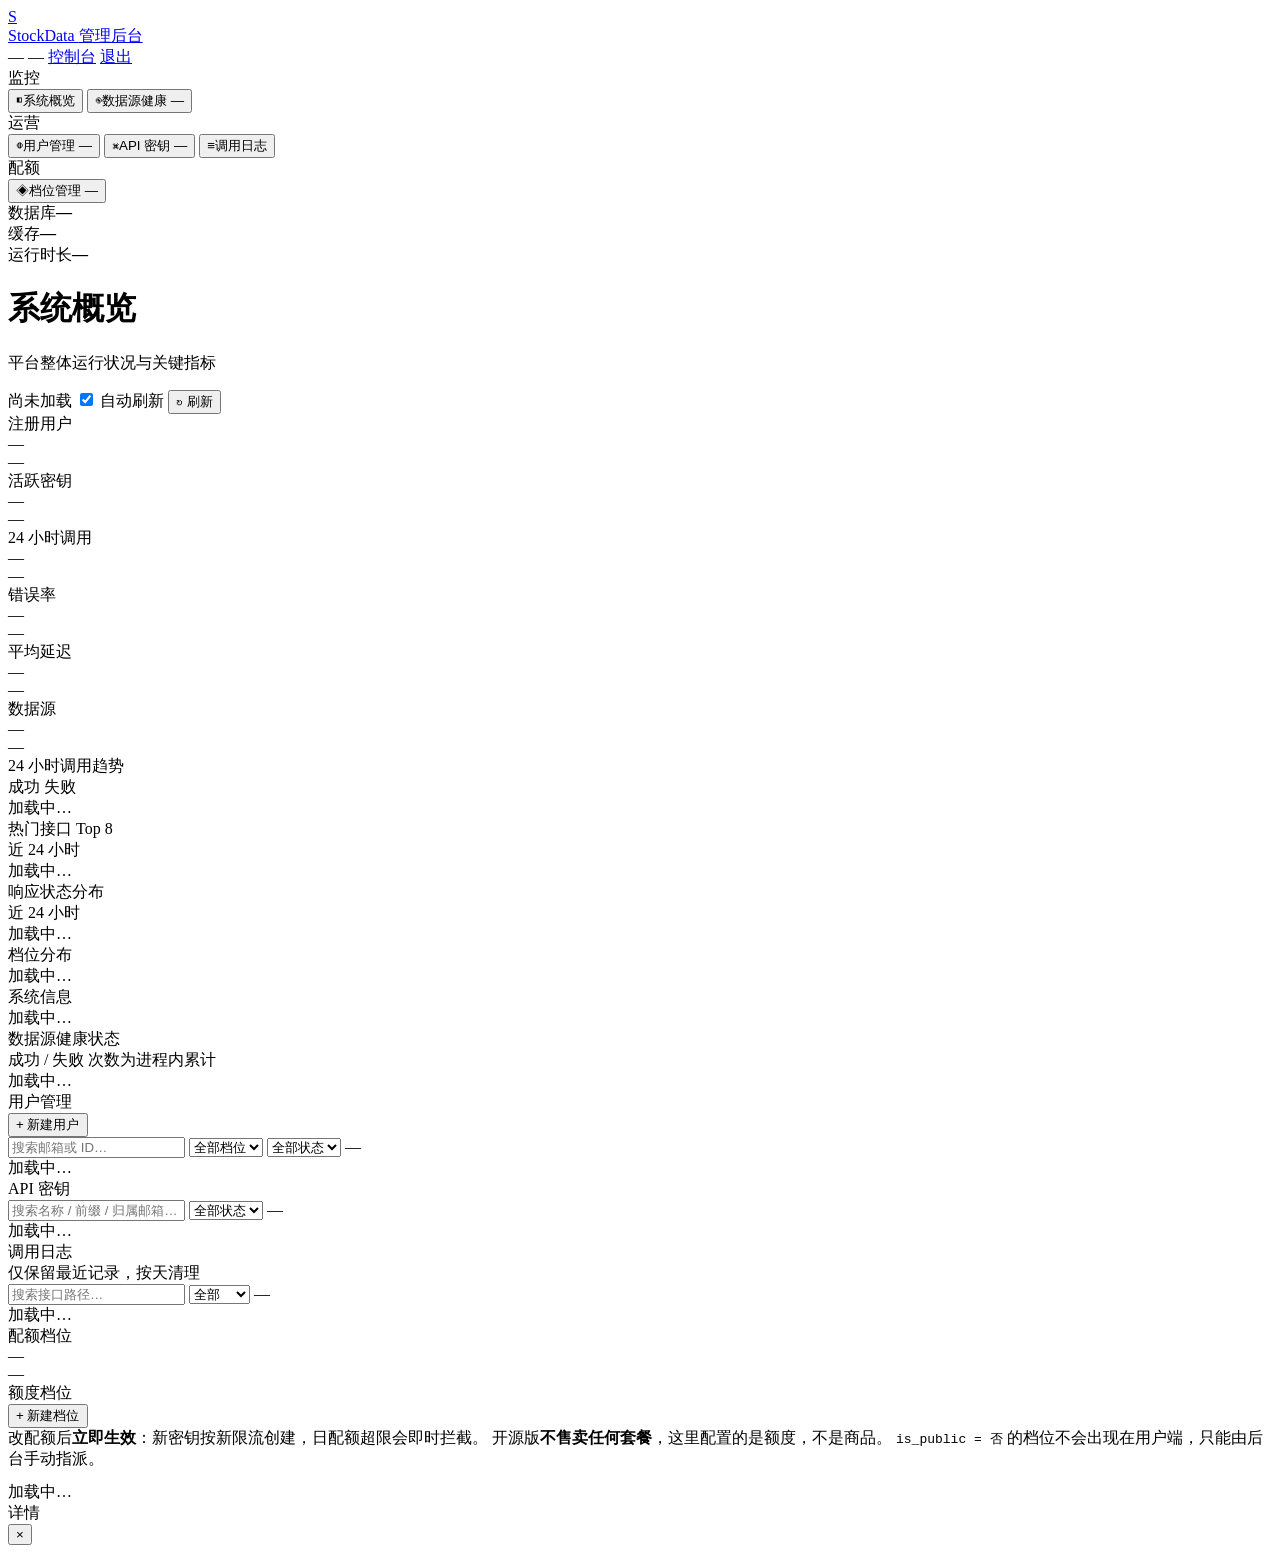
==== commit a8902aec: "移除支付与售卖功能，转为 Apache-2.0 开源项目 背景：继续做下去要办 ICP 许可证（注册资本 100 万起、必须是有限责任公司、 3 人社保、服务器托管在有 IDC 资质的机房，一次性投入" ====
--- a/backend/static/admin.html
+++ b/backend/static/admin.html
@@ -51,14 +51,10 @@
       </button>
     </div>
     <div class="side-block">
-      <div class="side-label">商业化</div>
+      <div class="side-label">配额</div>
       <button class="side-item" data-view="plans">
-        <span class="side-ico">◈</span>套餐管理
+        <span class="side-ico">◈</span>档位管理
         <span class="side-badge" id="planBadge">—</span>
-      </button>
-      <button class="side-item" data-view="orders">
-        <span class="side-ico">⌗</span>订单与账单
-        <span class="side-badge" id="orderBadge">—</span>
       </button>
     </div>
     <div class="side-foot">
@@ -147,7 +143,7 @@
 
       <div class="two-col">
         <div class="panel">
-          <div class="panel-head"><div class="panel-title">套餐分布</div></div>
+          <div class="panel-head"><div class="panel-title">档位分布</div></div>
           <div id="tierWrap"><div class="empty">加载中…</div></div>
         </div>
         <div class="panel">
@@ -177,9 +173,9 @@
         </div>
         <div class="toolbar">
           <input class="tb-input" id="uQ" placeholder="搜索邮箱或 ID…" oninput="debounce(loadUsers, 300)()">
-          <!-- 套餐选项由 /admin/plans 动态填充，见 renderTierFilter() -->
+          <!-- 档位选项由 /admin/plans 动态填充，见 renderTierFilter() -->
           <select class="tb-select" id="uTier" onchange="loadUsers()">
-            <option value="">全部套餐</option>
+            <option value="">全部档位</option>
           </select>
           <select class="tb-select" id="uStatus" onchange="loadUsers()">
             <option value="all">全部状态</option>
@@ -230,88 +226,30 @@
       </div>
     </section>
 
-    <!-- ---------- 套餐管理 ---------- -->
+    <!-- ---------- 档位管理 ---------- -->
     <section class="view hidden" id="view-plans">
       <div class="kpi-grid">
         <div class="kpi">
-          <div class="kpi-label">在售套餐</div>
+          <div class="kpi-label">配额档位</div>
           <div class="kpi-value" id="kpiPlans">—</div>
           <div class="kpi-sub" id="kpiPlansSub">—</div>
         </div>
-        <div class="kpi">
-          <div class="kpi-label">累计充值</div>
-          <div class="kpi-value" id="kpiPaid">—</div>
-          <div class="kpi-sub" id="kpiPaidSub">—</div>
-        </div>
-        <div class="kpi">
-          <div class="kpi-label">待处理订单</div>
-          <div class="kpi-value" id="kpiPending">—</div>
-          <div class="kpi-sub">线下转账待确认</div>
-        </div>
-        <div class="kpi">
-          <div class="kpi-label">用户余额合计</div>
-          <div class="kpi-value" id="kpiBalance">—</div>
-          <div class="kpi-sub">平台应付负债口径</div>
-        </div>
       </div>
 
       <div class="panel">
         <div class="panel-head">
-          <div class="panel-title">套餐版本</div>
-          <button class="btn btn-primary btn-sm" onclick="openPlanEditor()">+ 新建套餐</button>
+          <div class="panel-title">额度档位</div>
+          <button class="btn btn-primary btn-sm" onclick="openPlanEditor()">+ 新建档位</button>
         </div>
         <div class="panel-note" style="margin-bottom:12px">
-          改价格或配额后<b>立即生效</b>；已有用户保留原权益直到下次续费。
-          <code>is_public = 否</code> 的套餐不会出现在用户端，只能由后台手动指派。
+          改配额后<b>立即生效</b>：新密钥按新限流创建，日配额超限会即时拦截。
+          开源版<b>不售卖任何套餐</b>，这里配置的是额度，不是商品。
+          <code>is_public = 否</code> 的档位不会出现在用户端，只能由后台手动指派。
         </div>
         <div id="planWrap"><div class="empty">加载中…</div></div>
       </div>
     </section>
 
-    <!-- ---------- 订单与账单 ---------- -->
-    <section class="view hidden" id="view-orders">
-      <div class="panel">
-        <div class="panel-head">
-          <div class="panel-title">订单</div>
-          <span class="panel-note">线下转账订单需管理员确认后才会入账</span>
-        </div>
-        <div class="toolbar">
-          <input class="tb-input" id="oQ" placeholder="搜索订单号 / 邮箱…" oninput="debounce(loadAdminOrders, 300)()">
-          <select class="tb-select" id="oKind" onchange="resetP('orders', loadAdminOrders)">
-            <option value="all">全部类型</option>
-            <option value="recharge">充值</option>
-            <option value="upgrade">升级</option>
-            <option value="renew">续费</option>
-            <option value="downgrade">变更</option>
-          </select>
-          <select class="tb-select" id="oStatus" onchange="resetP('orders', loadAdminOrders)">
-            <option value="all">全部状态</option>
-            <option value="pending">待支付</option>
-            <option value="paid">已支付</option>
-            <option value="cancelled">已取消</option>
-          </select>
-          <span class="tb-count" id="oCount">—</span>
-        </div>
-        <div class="table-scroll"><div id="orderWrap"><div class="empty">加载中…</div></div></div>
-        <div class="pager" id="oPager"></div>
-      </div>
-
-      <div class="panel">
-        <div class="panel-head">
-          <div class="panel-title">余额流水</div>
-          <select class="tb-select" id="bType" onchange="resetP('bills', loadAdminBills)">
-            <option value="all">全部类型</option>
-            <option value="recharge">充值入账</option>
-            <option value="consume">套餐消费</option>
-            <option value="refund">退款</option>
-            <option value="grant">管理员赠送</option>
-            <option value="deduct">管理员扣减</option>
-          </select>
-        </div>
-        <div class="table-scroll"><div id="billWrap"><div class="empty">加载中…</div></div></div>
-        <div class="pager" id="bPager"></div>
-      </div>
-    </section>
   </main>
 </div>
 
@@ -334,19 +272,18 @@
    视图切换 + 各视图数据加载 + 操作
    ============================================================ */
 
-/* 套餐已改为后台可自定义，不能再在前端写死 free/pro/vip 三档。
+/* 档位已改为后台可自定义，不能再在前端写死 free/pro/vip 三档。
    state.plans 由 /admin/plans 填充；接口还没返回时先用内置三档兜底，
    避免下拉框空白或渲染报错。 */
 const FALLBACK_PLANS = [
-  { code: 'free', name: '免费版', level: 0, price_month: 0, price_year: 0, max_keys: 3, rate_limit: 60, daily_quota: 1000 },
-  { code: 'pro', name: '专业版', level: 10, price_month: 9900, price_year: 99000, max_keys: 10, rate_limit: 300, daily_quota: 50000 },
-  { code: 'vip', name: '旗舰版', level: 20, price_month: 29900, price_year: 299000, max_keys: 50, rate_limit: 1200, daily_quota: -1 },
+  { code: 'free', name: '默认档', level: 0, max_keys: 3, rate_limit: 60, daily_quota: 1000 },
+  { code: 'pro', name: '进阶档', level: 10, max_keys: 10, rate_limit: 300, daily_quota: 50000 },
+  { code: 'vip', name: '宽松档', level: 20, max_keys: 50, rate_limit: 1200, daily_quota: -1 },
 ];
 const SRC_LABEL = {
   hithink: '同花顺', tencent: '腾讯', sina: '新浪',
   eastmoney: '东方财富', tdx: '通达信', kaipanla: '开盘了',
 };
-const yuan = (cents) => ((cents || 0) / 100).toFixed(2);
 
 /* ---------- 基础工具 ---------- */
 const esc = (s) => String(s == null ? '' : s).replace(/[&<>"]/g,
@@ -399,14 +336,12 @@
   users: { offset: 0, limit: 20, total: 0 },
   keys: { offset: 0, limit: 20, total: 0 },
   logs: { offset: 0, limit: 30, total: 0 },
-  orders: { offset: 0, limit: 20, total: 0 },
-  bills: { offset: 0, limit: 20, total: 0 },
   stats: null,
   sources: [],
   plans: [],
 };
 
-/* ---------- 套餐工具（全部走 state.plans，读不到就用兜底值） ---------- */
+/* ---------- 档位工具（全部走 state.plans，读不到就用兜底值） ---------- */
 function planList() {
   return state.plans && state.plans.length ? state.plans : FALLBACK_PLANS;
 }
@@ -427,18 +362,14 @@
   ).join('');
 }
 
-/* 金额输入框（元）<-> 分 的小工具，避免每处都手写 /100 */
-function centsOf(v) { return Math.round(parseFloat(v || 0) * 100); }
-
 /* ---------- 视图切换 ---------- */
 const VIEWS = {
   overview: { title: '系统概览', sub: '平台整体运行状况与关键指标' },
   sources: { title: '数据源健康', sub: '六家数据源的实时可用性与响应表现' },
-  users: { title: '用户管理', sub: '注册账号、套餐等级与访问权限' },
+  users: { title: '用户管理', sub: '注册账号、配额档位与访问权限' },
   keys: { title: 'API 密钥', sub: '全平台密钥清单，可吊销与清理' },
   logs: { title: '调用日志', sub: '接口调用明细，用于排障与审计' },
-  plans: { title: '套餐管理', sub: '自定义套餐版本、价格与配额' },
-  orders: { title: '订单与账单', sub: '充值订单、套餐订单与余额流水' },
+  plans: { title: '档位管理', sub: '自定义额度档位：Key 数、限流与日配额' },
 };
 
 function switchView(v) {
@@ -456,7 +387,6 @@
   if (v === 'keys') loadKeys();
   if (v === 'logs') loadLogs();
   if (v === 'plans') loadAdminPlans();
-  if (v === 'orders') { loadAdminOrders(); loadAdminBills(); }
 }
 
 document.querySelectorAll('.side-item').forEach((b) => {
@@ -497,7 +427,7 @@
     renderTrend(d.hourly);
     renderTopPaths(d.top_paths);
     renderStatus(d.status_dist);
-    /* 后端同时给了 tier_counts（旧字段）和 tiers（含套餐中文名），
+    /* 后端同时给了 tier_counts（旧字段）和 tiers（含档位中文名），
        优先用 tiers；老版本后端没有该字段时回落到 tier_counts。 */
     renderTiers(
       d.tiers && d.tiers.length
@@ -506,14 +436,6 @@
       d.users
     );
     renderSys(d.system, d.stock_meta);
-
-    const rev = d.revenue || {};
-    if (document.getElementById('kpiPaid')) {
-      document.getElementById('kpiPaid').textContent = '¥' + yuan(rev.paid_amount);
-      document.getElementById('kpiPaidSub').innerHTML = `已支付 <b>${nfmt(rev.paid_orders)}</b> 笔`;
-      document.getElementById('kpiPending').textContent = nfmt(rev.pending_orders);
-      document.getElementById('kpiBalance').textContent = '¥' + yuan(rev.balance_total);
-    }
 
     document.getElementById('userBadge').textContent = d.users;
     document.getElementById('keyBadge').textContent = d.active_keys;
@@ -620,13 +542,13 @@
 
 function renderTiers(tiers, total) {
   const wrap = document.getElementById('tierWrap');
-  /* 后端已按库里的套餐动态给出 tiers（含后台自定义套餐），
+  /* 后端已按库里的档位动态给出 tiers（含后台自定义档位），
      这里直接渲染，不再依赖前端写死的三档 */
   const rows = (tiers || []).map((t) => ({
     code: t.code, name: t.name, n: t.count || 0,
   }));
   if (!rows.length) {
-    wrap.innerHTML = '<div class="empty">暂无套餐数据</div>';
+    wrap.innerHTML = '<div class="empty">暂无档位数据</div>';
     return;
   }
   const max = Math.max(1, ...rows.map((r) => r.n));
@@ -759,14 +681,13 @@
   if (!rows || !rows.length) { wrap.innerHTML = '<div class="empty">没有匹配的用户</div>'; return; }
   wrap.innerHTML = `<table class="table-nowrap">
     <thead><tr>
-      <th>用户</th><th>套餐</th><th>角色</th><th>状态</th>
-      <th>Key 用量</th><th>余额</th><th>24h 调用</th><th>注册时间</th><th style="text-align:right">操作</th>
+      <th>用户</th><th>档位</th><th>角色</th><th>状态</th>
+      <th>Key 用量</th><th>24h 调用</th><th>注册时间</th><th style="text-align:right">操作</th>
     </tr></thead>
     <tbody>${rows.map((u) => {
       const quota = u.key_quota ?? planQuota(u.tier);
       const full = (u.active_keys || 0) >= quota;
       const me = ME && u.id === ME.id;
-      const bal = u.balance || 0;
       return `<tr${u.is_active ? '' : ' class="row-dim"'}>
         <td>
           <div class="cell-main" title="${esc(u.email)}">${esc(u.email)}</div>
@@ -776,41 +697,22 @@
           <select class="tier-select tier-${esc(u.tier)}" onchange="changeTier(${u.id}, this.value)">
             ${tierOptions(u.tier)}
           </select>
-          <div class="cell-sub">${expiryCell(u)}</div>
         </td>
         <td>${u.is_admin ? '<span class="status main">管理员</span>' : '<span class="cell-sub">普通用户</span>'}</td>
         <td>${u.is_active
           ? '<span class="status ok">正常</span>'
           : '<span class="status partial">已禁用</span>'}</td>
         <td class="mono ${full ? 'txt-warn' : ''}">${u.active_keys || 0} / ${quota}</td>
-        <td class="mono">¥${yuan(bal)}</td>
         <td class="mono">${nfmt(u.calls_24h)}</td>
         <td class="cell-sub">${SD.fmtTime(u.created_at)}</td>
         <td style="text-align:right;white-space:nowrap">
           <button class="btn btn-ghost btn-sm" onclick="viewUser(${u.id})">详情</button>
-          <button class="btn btn-ghost btn-sm" onclick="openBalanceEditor(${u.id}, '${esc(u.email)}', ${bal})">余额</button>
-          <button class="btn btn-ghost btn-sm" onclick="openExpiryEditor(${u.id}, '${esc(u.email)}')">有效期</button>
           <button class="btn btn-ghost btn-sm" onclick="toggleUser(${u.id}, ${u.is_active})">${u.is_active ? '禁用' : '启用'}</button>
           <button class="btn btn-ghost btn-sm" onclick="resetPwd(${u.id}, '${esc(u.email)}')">改密码</button>
           ${me ? '' : `<button class="btn btn-danger btn-sm" onclick="delUser(${u.id}, '${esc(u.email)}')">删除</button>`}
         </td>
       </tr>`;
     }).join('')}</tbody></table>`;
-}
-
-/* 有效期单元格：后台必须能一眼看出"试用 / 付费 / 剩几天 / 已过期"，
-   否则管理员根本不知道该不该催用户续费。 */
-function expiryCell(u) {
-  if (!u.plan_expires_at) return '<span style="color:var(--muted)">长期有效</span>';
-  const d = String(u.plan_expires_at).slice(0, 10);
-  const tag = u.is_trial ? '试用' : '付费';
-  if (u.expired) {
-    return `<span class="status err">${tag} · 已过期</span>
-            <span style="color:var(--muted)"> ${d}</span>`;
-  }
-  const warn = u.days_left !== null && u.days_left <= 7;
-  return `<span class="${warn ? 'txt-warn' : ''}">${tag} · 剩 ${u.days_left} 天</span>
-          <span style="color:var(--muted)"> ${d}</span>`;
 }
 
 async function changeTier(id, tier) {
@@ -826,104 +728,6 @@
   }
 }
 
-/* ---------- 调整有效期 ---------- */
-function openExpiryEditor(id, email) {
-  /* 注意：state.users 是**分页对象** {offset,limit,total}，不是用户数组。
-     用户行单独存一份在 state.userRows，别在这里 .find —— 会直接 TypeError。 */
-  const u = (state.userRows || []).find((x) => x.id === id) || {};
-  const cur = u.plan_expires_at
-    ? `${String(u.plan_expires_at).slice(0, 10)}${u.is_trial ? '（试用期）' : ''}`
-    : '长期有效';
-  openModal('调整有效期', `
-    <div class="kv-list" style="margin-bottom:16px">
-      <div class="kv"><span>用户</span><b>${esc(email)}</b></div>
-      <div class="kv"><span>当前有效期</span><b>${esc(cur)}</b></div>
-    </div>
-    <div class="field" style="margin-bottom:14px">
-      <label>顺延天数（在当前到期日基础上加，留空则用下方精确日期）</label>
-      <input id="expDays" type="number" step="1" placeholder="如 30" autocomplete="off">
-    </div>
-    <div class="field" style="margin-bottom:14px">
-      <label>或指定到期日期</label>
-      <input id="expDate" type="date" autocomplete="off">
-    </div>
-    <div class="chips" style="margin-bottom:18px">
-      <span class="chip" onclick="document.getElementById('expDays').value=15">+15 天</span>
-      <span class="chip" onclick="document.getElementById('expDays').value=30">+30 天</span>
-      <span class="chip" onclick="document.getElementById('expDays').value=365">+1 年</span>
-      <span class="chip" onclick="document.getElementById('expDays').value='';document.getElementById('expDate').value='';window.__expClear=true">设为长期有效</span>
-    </div>
-    <button class="btn btn-primary" style="width:100%" onclick="submitExpiry(${id})">确认调整</button>
-    <div class="panel-note" style="margin-top:10px">
-      顺延会在原到期日基础上累加，不会吞掉用户已买的天数；设为长期有效则不再限制。
-    </div>`);
-  window.__expClear = false;
-}
-
-async function submitExpiry(id) {
-  const daysRaw = document.getElementById('expDays').value;
-  const dateRaw = document.getElementById('expDate').value;
-  const body = {};
-  if (window.__expClear) {
-    body.clear = true;
-  } else if (dateRaw) {
-    body.expires_at = dateRaw + 'T23:59:59';
-  } else if (daysRaw !== '') {
-    body.days = parseInt(daysRaw, 10);
-  } else {
-    toast('请填写天数或选择日期', 'err'); return;
-  }
-  try {
-    const r = await SD.api(`/admin/users/${id}/expiry`, {
-      method: 'POST', body: JSON.stringify(body),
-    });
-    closeModal();
-    toast(r.msg || '已更新有效期');
-    loadUsers();
-  } catch (e) { toast('调整失败：' + e.message, 'err'); }
-}
-
-/* ---------- 调整余额 ---------- */
-function openBalanceEditor(id, email, balanceCents) {
-  openModal('调整余额', `
-    <div class="kv-list" style="margin-bottom:16px">
-      <div class="kv"><span>用户</span><b>${esc(email)}</b></div>
-      <div class="kv"><span>当前余额</span><b class="mono">¥${yuan(balanceCents)}</b></div>
-    </div>
-    <div class="field" style="margin-bottom:14px">
-      <label>变动金额（元，正数为赠送，负数为扣减）</label>
-      <input id="balAmt" type="number" step="0.01" placeholder="如 100 或 -50" autocomplete="off">
-    </div>
-    <div class="field" style="margin-bottom:18px">
-      <label>备注</label>
-      <input id="balRemark" placeholder="如：活动赠送 / 补偿" autocomplete="off">
-    </div>
-    <div class="chips" style="margin-bottom:18px">
-      <span class="chip" onclick="document.getElementById('balAmt').value=50">+50</span>
-      <span class="chip" onclick="document.getElementById('balAmt').value=100">+100</span>
-      <span class="chip" onclick="document.getElementById('balAmt').value=500">+500</span>
-      <span class="chip" onclick="document.getElementById('balAmt').value=-50">-50</span>
-    </div>
-    <button class="btn btn-primary" style="width:100%" onclick="submitBalance(${id})">确认调整</button>
-    <div class="panel-note" style="margin-top:10px">
-      扣减不允许把余额弄成负数；每一笔都会写进余额流水，可在「订单与账单」里查。
-    </div>`);
-}
-
-async function submitBalance(id) {
-  const cents = centsOf(document.getElementById('balAmt').value);
-  const remark = document.getElementById('balRemark').value.trim();
-  if (!cents) { toast('请输入变动金额', 'err'); return; }
-  try {
-    const r = await SD.api(`/admin/users/${id}/balance`, {
-      method: 'POST', body: JSON.stringify({ amount: cents, remark }),
-    });
-    closeModal();
-    toast(r.msg || '余额已调整');
-    loadUsers(); loadStats();
-  } catch (e) { toast('调整失败：' + e.message, 'err'); }
-}
-
 async function toggleUser(id, isActive) {
   const tip = isActive
     ? '禁用后该用户将立即无法登录，其 API Key 也会失效。确定继续？'
@@ -968,7 +772,7 @@
       <div class="kv-list" style="margin-bottom:18px">
         <div class="kv"><span>邮箱</span><b>${esc(u.email)}</b></div>
         <div class="kv"><span>ID</span><b class="mono">#${u.id}</b></div>
-        <div class="kv"><span>套餐</span><b><span class="tier-pill tier-${u.tier}">${u.tier.toUpperCase()}</span></b></div>
+        <div class="kv"><span>档位</span><b><span class="tier-pill tier-${u.tier}">${u.tier.toUpperCase()}</span></b></div>
         <div class="kv"><span>角色</span><b>${u.is_admin ? '管理员' : '普通用户'}</b></div>
         <div class="kv"><span>状态</span><b>${u.is_active ? '正常' : '已禁用'}</b></div>
         <div class="kv"><span>注册时间</span><b>${SD.fmtTime(u.created_at)}</b></div>
@@ -1010,7 +814,7 @@
       <input id="nuPwd" type="text" placeholder="留空则随机生成" autocomplete="off">
     </div>
     <div class="field" style="margin-bottom:18px">
-      <label>套餐</label>
+      <label>配额档位</label>
       <select id="nuTier">${tierOptions('free')}</select>
     </div>
     <button class="btn btn-primary" onclick="submitCreateUser()" style="width:100%">创建</button>
@@ -1026,7 +830,7 @@
   if (!email) { toast('请填写邮箱', 'err'); return; }
   if (pwd.length < 8) { toast('密码至少 8 位', 'err'); return; }
   try {
-    // 注册接口固定给 free，创建成功后再按邮箱定位并改套餐
+    // 注册接口固定给 free，创建成功后再按邮箱定位并改档位
     await SD.api('/auth/register', {
       method: 'POST', body: JSON.stringify({ email, password: pwd }),
     });
@@ -1151,7 +955,7 @@
     </tr>`).join('')}</tbody></table>`;
 }
 
-/* ---------- 套餐管理 ---------- */
+/* ---------- 档位管理 ---------- */
 async function loadAdminPlans(reload) {
   try {
     const r = await SD.api('/admin/plans');
@@ -1163,41 +967,38 @@
     document.getElementById('kpiPlans').textContent = items.length;
     const pub = items.filter((p) => p.is_public && p.is_active).length;
     document.getElementById('kpiPlansSub').innerHTML =
-      `公开在售 <b>${pub}</b> · 隐藏 ${items.length - pub}`;
+      `公开 <b>${pub}</b> · 隐藏 ${items.length - pub}`;
     stamp();
   } catch (e) {
-    toast('套餐加载失败：' + e.message, 'err');
+    toast('档位加载失败：' + e.message, 'err');
     /* 接口挂了也要让下拉框可用，用内置三档兜底 */
     state.plans = [];
     renderTierFilter();
   }
 }
 
-/* 用户管理的套餐筛选下拉，选项跟着库里的套餐走 */
+/* 用户管理的档位筛选下拉，选项跟着库里的档位走 */
 function renderTierFilter() {
   const sel = document.getElementById('uTier');
   if (!sel) return;
   const cur = sel.value;
-  sel.innerHTML = '<option value="">全部套餐</option>' +
+  sel.innerHTML = '<option value="">全部档位</option>' +
     planList().map((p) => `<option value="${esc(p.code)}">${esc(p.name)}</option>`).join('');
   sel.value = cur;
 }
 
 function renderAdminPlans(rows) {
   const wrap = document.getElementById('planWrap');
-  if (!rows || !rows.length) { wrap.innerHTML = '<div class="empty">还没有套餐</div>'; return; }
+  if (!rows || !rows.length) { wrap.innerHTML = '<div class="empty">还没有档位</div>'; return; }
   wrap.innerHTML = `<div class="src-grid">${rows.map((p) => {
-    const isFree = p.price_month === 0 && p.price_year === 0;
     const state_ = p.is_active ? (p.is_public ? 'is-ok' : 'is-idle') : 'is-warn';
     return `<div class="src-card ${state_}">
       <div class="src-top">
         <div class="src-name">${esc(p.name)}</div>
-        <span class="status ${p.is_active ? 'ok' : 'partial'}">${p.is_active ? '在售' : '已停用'}</span>
+        <span class="status ${p.is_active ? 'ok' : 'partial'}">${p.is_active ? '启用中' : '已停用'}</span>
       </div>
       <div class="src-code mono">${esc(p.code)} · L${p.level}</div>
       <div class="src-metrics">
-        <div><span>月付</span><b class="mono">${isFree ? '免费' : '¥' + yuan(p.price_month)}</b></div>
-        <div><span>年付</span><b class="mono">${isFree ? '免费' : '¥' + yuan(p.price_year)}</b></div>
         <div><span>Key 上限</span><b class="mono">${p.max_keys}</b></div>
         <div><span>限流</span><b class="mono">${p.rate_limit}/min</b></div>
         <div><span>日配额</span><b class="mono">${p.daily_quota < 0 ? '不限' : nfmt(p.daily_quota)}</b></div>
@@ -1221,24 +1022,20 @@
 function openPlanEditor(code) {
   const p = code ? planOf(code) : null;
   const v = p || {
-    code: '', name: '', level: 0, price_month: 0, price_year: 0,
+    code: '', name: '', level: 0,
     max_keys: 3, rate_limit: 60, daily_quota: 1000, description: '',
     features: [], is_public: true, is_active: true, sort_order: 99,
   };
-  openModal(p ? `编辑套餐 · ${p.name}` : '新建套餐', `
+  openModal(p ? `编辑档位 · ${p.name}` : '新建档位', `
     <div class="form-row">
-      <div class="field"><label>套餐代码（英文小写，等于 users.tier）</label>
+      <div class="field"><label>档位代码（英文小写，等于 users.tier）</label>
         <input id="plCode" value="${esc(v.code)}" placeholder="如 team" ${p ? 'disabled' : ''} autocomplete="off"></div>
-      <div class="field"><label>套餐名称</label>
-        <input id="plName" value="${esc(v.name)}" placeholder="如 团队版" autocomplete="off"></div>
-      <div class="field"><label>层级（越大越高，决定升级方向）</label>
+      <div class="field"><label>档位名称</label>
+        <input id="plName" value="${esc(v.name)}" placeholder="如 团队档" autocomplete="off"></div>
+      <div class="field"><label>层级（越大越高）</label>
         <input id="plLevel" type="number" value="${v.level}" autocomplete="off"></div>
     </div>
     <div class="form-row" style="margin-top:12px">
-      <div class="field"><label>月付价格（元）</label>
-        <input id="plMonth" type="number" step="0.01" value="${(v.price_month / 100).toFixed(2)}" autocomplete="off"></div>
-      <div class="field"><label>年付价格（元）</label>
-        <input id="plYear" type="number" step="0.01" value="${(v.price_year / 100).toFixed(2)}" autocomplete="off"></div>
       <div class="field"><label>排序</label>
         <input id="plSort" type="number" value="${v.sort_order}" autocomplete="off"></div>
     </div>
@@ -1250,7 +1047,7 @@
       <div class="field"><label>日调用配额（-1 不限）</label>
         <input id="plQuota" type="number" value="${v.daily_quota}" autocomplete="off"></div>
     </div>
-    <div class="field" style="margin-top:12px"><label>卖点（每行一条）</label>
+    <div class="field" style="margin-top:12px"><label>额度说明（每行一条）</label>
       <textarea id="plFeats" rows="4" style="width:100%;background:var(--bg-soft);
         border:1px solid var(--border);border-radius:8px;padding:10px;color:var(--text);
         font-family:inherit">${esc((v.features || []).join('\n'))}</textarea></div>
@@ -1261,13 +1058,13 @@
         <input type="checkbox" id="plPublic" ${v.is_public ? 'checked' : ''}> 在用户端展示
       </label>
       <label style="display:flex;gap:7px;align-items:center">
-        <input type="checkbox" id="plActive" ${v.is_active ? 'checked' : ''}> 允许新购
+        <input type="checkbox" id="plActive" ${v.is_active ? 'checked' : ''}> 启用该档位
       </label>
     </div>
     <button class="btn btn-primary" style="width:100%;margin-top:18px"
       onclick="submitPlan(${p ? JSON.stringify(p.code) : 'null'})">保存</button>
     <div class="panel-note" style="margin-top:10px">
-      价格与配额保存后<b>立即生效</b>：新密钥按新限流创建，配额超限会即时拦截。
+      配额保存后<b>立即生效</b>：新密钥按新限流创建，日配额超限会即时拦截。
     </div>`);
 }
 
@@ -1275,8 +1072,6 @@
   const body = {
     name: document.getElementById('plName').value.trim(),
     level: parseInt(document.getElementById('plLevel').value) || 0,
-    price_month: centsOf(document.getElementById('plMonth').value),
-    price_year: centsOf(document.getElementById('plYear').value),
     max_keys: parseInt(document.getElementById('plKeys').value) || 3,
     rate_limit: parseInt(document.getElementById('plRate').value) || 60,
     daily_quota: parseInt(document.getElementById('plQuota').value),
@@ -1286,16 +1081,16 @@
     is_public: document.getElementById('plPublic').checked,
     is_active: document.getElementById('plActive').checked,
   };
-  if (!body.name) { toast('请填写套餐名称', 'err'); return; }
+  if (!body.name) { toast('请填写档位名称', 'err'); return; }
   if (isNaN(body.daily_quota)) { toast('日调用配额必须是数字（-1 表示不限）', 'err'); return; }
   try {
     if (code) {
       await SD.api(`/admin/plans/${code}`, { method: 'PUT', body: JSON.stringify(body) });
-      toast('套餐已更新，配额即时生效');
+      toast('档位已更新，配额即时生效');
     } else {
       body.code = document.getElementById('plCode').value.trim();
       await SD.api('/admin/plans', { method: 'POST', body: JSON.stringify(body) });
-      toast('套餐已创建');
+      toast('档位已创建');
     }
     closeModal();
     loadAdminPlans();
@@ -1309,129 +1104,28 @@
     await SD.api(`/admin/plans/${code}`, {
       method: 'PUT', body: JSON.stringify({ is_active: isActive }),
     });
-    toast(isActive ? '套餐已启用' : '套餐已停用（已购用户保留权益）');
+    toast(isActive ? '档位已启用' : '档位已停用（已指派用户会被回落）');
     loadAdminPlans();
   } catch (e) { toast('操作失败：' + e.message, 'err'); }
 }
 
 async function delPlan(code, users) {
   if (users) {
-    toast(`还有 ${users} 个用户在使用该套餐，请先把他们迁移到其他套餐`, 'err');
+    toast(`还有 ${users} 个用户在该档位，请先把他们迁移到其他档位`, 'err');
     return;
   }
-  if (!confirm(`确定删除套餐 ${code} 吗？该操作不可恢复。`)) return;
+  if (!confirm(`确定删除档位 ${code} 吗？该操作不可恢复。`)) return;
   try {
     await SD.api(`/admin/plans/${code}`, { method: 'DELETE' });
-    toast('套餐已删除');
+    toast('档位已删除');
     loadAdminPlans();
   } catch (e) { toast('删除失败：' + e.message, 'err'); }
-}
-
-/* ---------- 订单与账单 ---------- */
-async function loadAdminOrders() {
-  const s = state.orders;
-  const q = document.getElementById('oQ').value.trim();
-  const qs = new URLSearchParams({
-    offset: s.offset, limit: s.limit,
-    kind: document.getElementById('oKind').value,
-    status: document.getElementById('oStatus').value,
-    ...(q ? { q } : {}),
-  });
-  try {
-    const r = await SD.api('/admin/orders?' + qs.toString());
-    const d = r.data || {};
-    s.total = d.total || 0;
-    document.getElementById('oCount').innerHTML =
-      `共 ${s.total} 笔 · 已收 <b>¥${yuan(d.paid_amount)}</b>`;
-    document.getElementById('orderBadge').textContent = s.total;
-    renderAdminOrders(d.items || []);
-    renderPager('oPager', 'orders');
-    stamp();
-  } catch (e) { toast('订单加载失败：' + e.message, 'err'); }
-}
-
-function renderAdminOrders(rows) {
-  const wrap = document.getElementById('orderWrap');
-  if (!rows || !rows.length) { wrap.innerHTML = '<div class="empty">没有匹配的订单</div>'; return; }
-  wrap.innerHTML = `<table>
-    <thead><tr><th>订单号</th><th>用户</th><th>类型</th><th>金额</th>
-      <th>渠道</th><th>状态</th><th>下单时间</th><th style="text-align:right">操作</th></tr></thead>
-    <tbody>${rows.map((o) => `<tr>
-      <td class="mono" style="font-size:12.5px">${esc(o.order_no)}</td>
-      <td class="cell-sub">${esc(o.user_email || o.user_id)}</td>
-      <td>${esc(o.kind_label || o.kind)}</td>
-      <td class="mono"><b>¥${esc(o.amount_yuan)}</b></td>
-      <td class="cell-sub">${o.pay_channel === 'mock' ? '模拟支付'
-          : o.pay_channel === 'manual' ? '线下转账'
-          : o.pay_channel === 'balance' ? '余额' : esc(o.pay_channel)}</td>
-      <td>${o.status === 'paid' ? '<span class="status ok">已支付</span>'
-          : o.status === 'pending' ? '<span class="status partial">待支付</span>'
-          : '<span class="cell-sub">' + esc(o.status_label || o.status) + '</span>'}</td>
-      <td class="cell-sub">${SD.fmtTime(o.created_at)}</td>
-      <td style="text-align:right;white-space:nowrap">
-        ${o.status === 'pending'
-          ? `<button class="btn btn-primary btn-sm" onclick="confirmOrder('${esc(o.order_no)}')">确认到账</button>
-             <button class="btn btn-ghost btn-sm" onclick="cancelAdminOrder('${esc(o.order_no)}')">取消</button>`
-          : o.paid_at ? `<span class="cell-sub">${SD.fmtTime(o.paid_at)}</span>` : ''}
-      </td>
-    </tr>`).join('')}</tbody></table>`;
-}
-
-async function confirmOrder(no) {
-  if (!confirm(`确认订单 ${no} 已收到款项？\n\n余额会立即增加，操作不可撤销。`)) return;
-  try {
-    const r = await SD.api(`/admin/orders/${no}/confirm`, { method: 'POST' });
-    toast(r.msg || '已确认到账');
-    loadAdminOrders(); loadStats();
-  } catch (e) { toast('确认失败：' + e.message, 'err'); }
-}
-
-async function cancelAdminOrder(no) {
-  if (!confirm(`确定取消订单 ${no} 吗？`)) return;
-  try {
-    await SD.api(`/admin/orders/${no}/cancel`, { method: 'POST' });
-    toast('订单已取消');
-    loadAdminOrders();
-  } catch (e) { toast('取消失败：' + e.message, 'err'); }
-}
-
-async function loadAdminBills() {
-  const s = state.bills;
-  const qs = new URLSearchParams({
-    offset: s.offset, limit: s.limit, type: document.getElementById('bType').value,
-  });
-  try {
-    const r = await SD.api('/admin/bills?' + qs.toString());
-    const d = r.data || {};
-    s.total = d.total || 0;
-    renderAdminBills(d.items || []);
-    renderPager('bPager', 'bills');
-  } catch (e) { toast('流水加载失败：' + e.message, 'err'); }
-}
-
-function renderAdminBills(rows) {
-  const wrap = document.getElementById('billWrap');
-  if (!rows || !rows.length) { wrap.innerHTML = '<div class="empty">没有匹配的流水</div>'; return; }
-  wrap.innerHTML = `<table>
-    <thead><tr><th>时间</th><th>用户 ID</th><th>类型</th><th>关联订单</th>
-      <th>变动</th><th>变动后余额</th><th>备注</th></tr></thead>
-    <tbody>${rows.map((b) => `<tr>
-      <td class="cell-sub">${SD.fmtTime(b.created_at)}</td>
-      <td class="mono">#${b.user_id}</td>
-      <td>${esc(b.type_label || b.type)}</td>
-      <td class="mono cell-sub">${esc(b.ref || '—')}</td>
-      <td class="${b.amount >= 0 ? 'txt-up' : 'txt-down'} mono">
-        ${b.amount >= 0 ? '+' : '-'}¥${esc(b.amount_yuan)}</td>
-      <td class="mono">¥${esc(b.balance_after_yuan)}</td>
-      <td class="cell-sub">${esc(b.remark || '')}</td>
-    </tr>`).join('')}</tbody></table>`;
 }
 
 /* ---------- 分页 ---------- */
 /* 用 state 的键名（而不是函数名）定位，避免压缩后函数名变化导致翻页失效 */
 const VIEW_STATE = {
   users: loadUsers, keys: loadKeys, logs: loadLogs,
-  orders: loadAdminOrders, bills: loadAdminBills,
 };
 
 /* 切换筛选条件时必须回到第一页，否则会出现"第 3 页但只有 2 条" */
@@ -1507,7 +1201,7 @@
   } catch (e) {
     document.getElementById('adminMe').textContent = '未登录';
   }
-  /* 套餐要先拉好：用户管理的套餐下拉与筛选框都依赖它，
+  /* 档位要先拉好：用户管理的档位下拉与筛选框都依赖它，
      否则第一次进「用户管理」时下拉框是空的 */
   await loadAdminPlans();
   switchView('overview');
